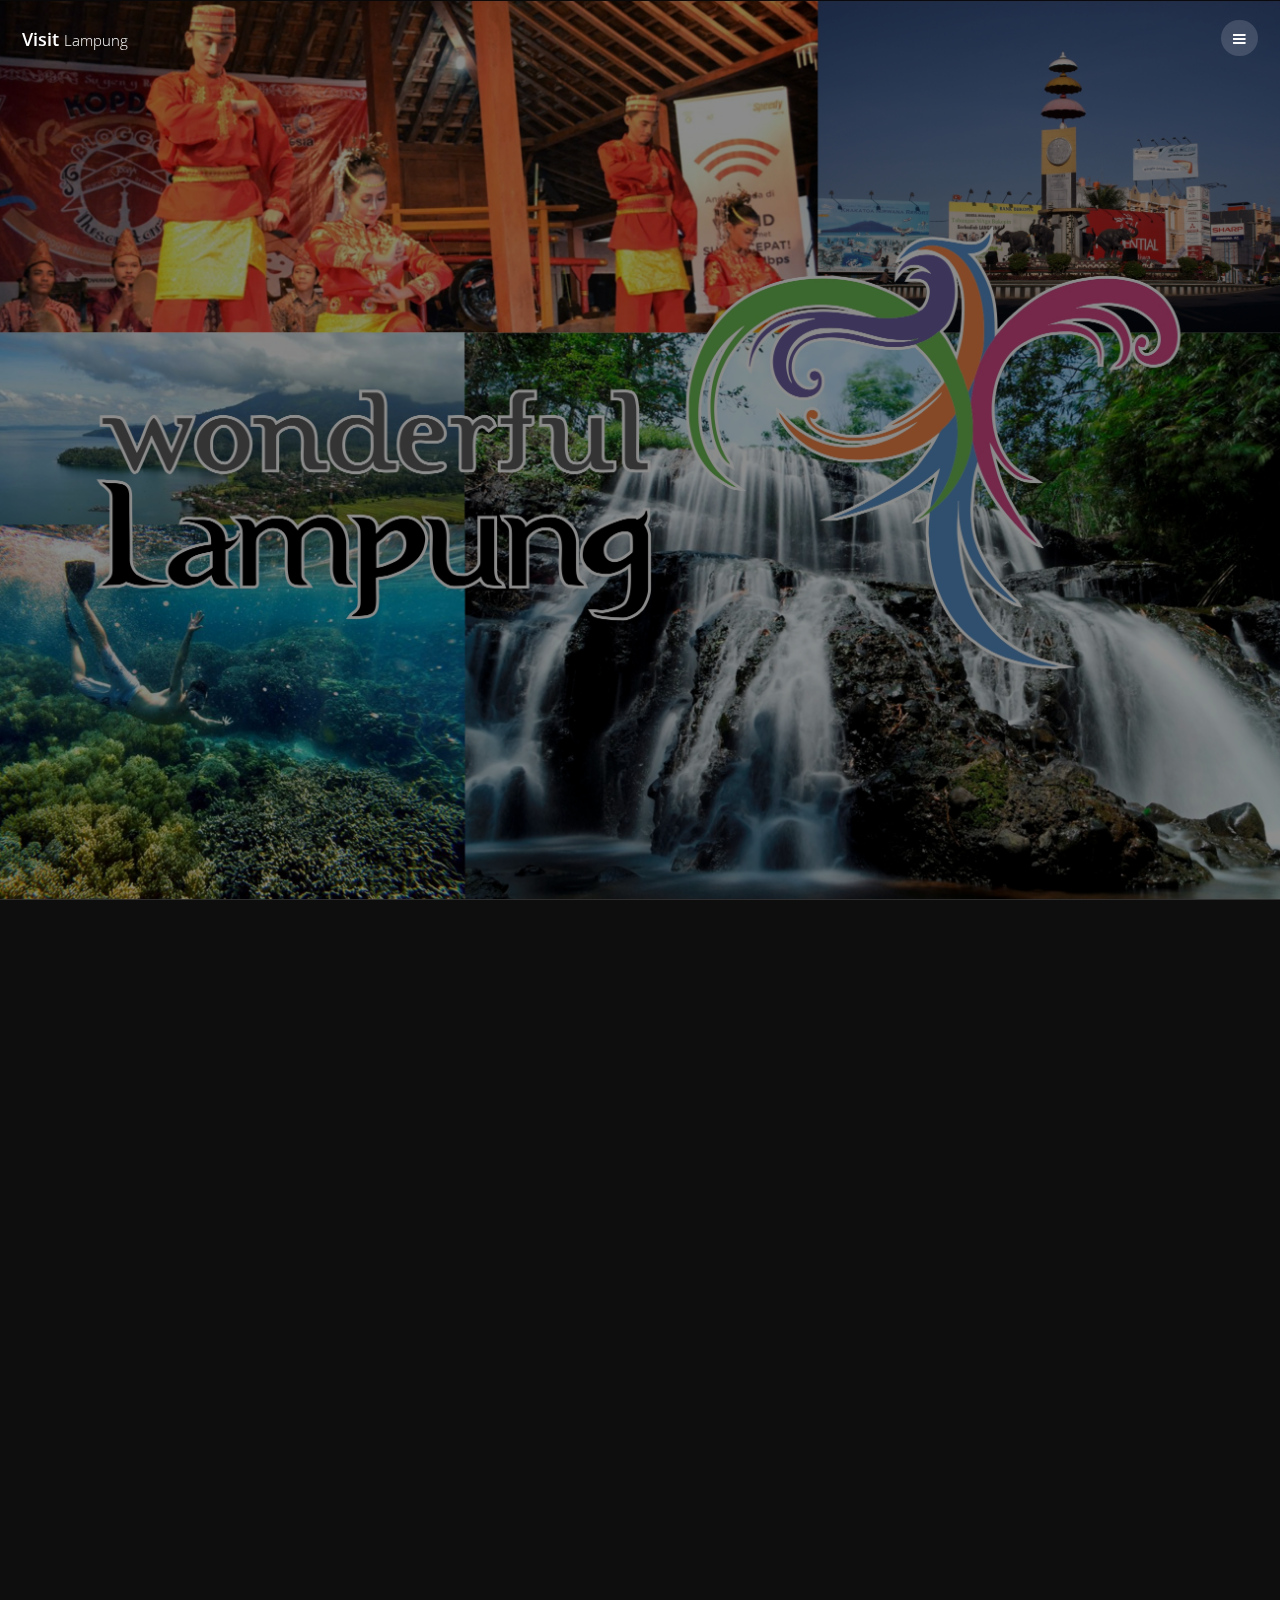
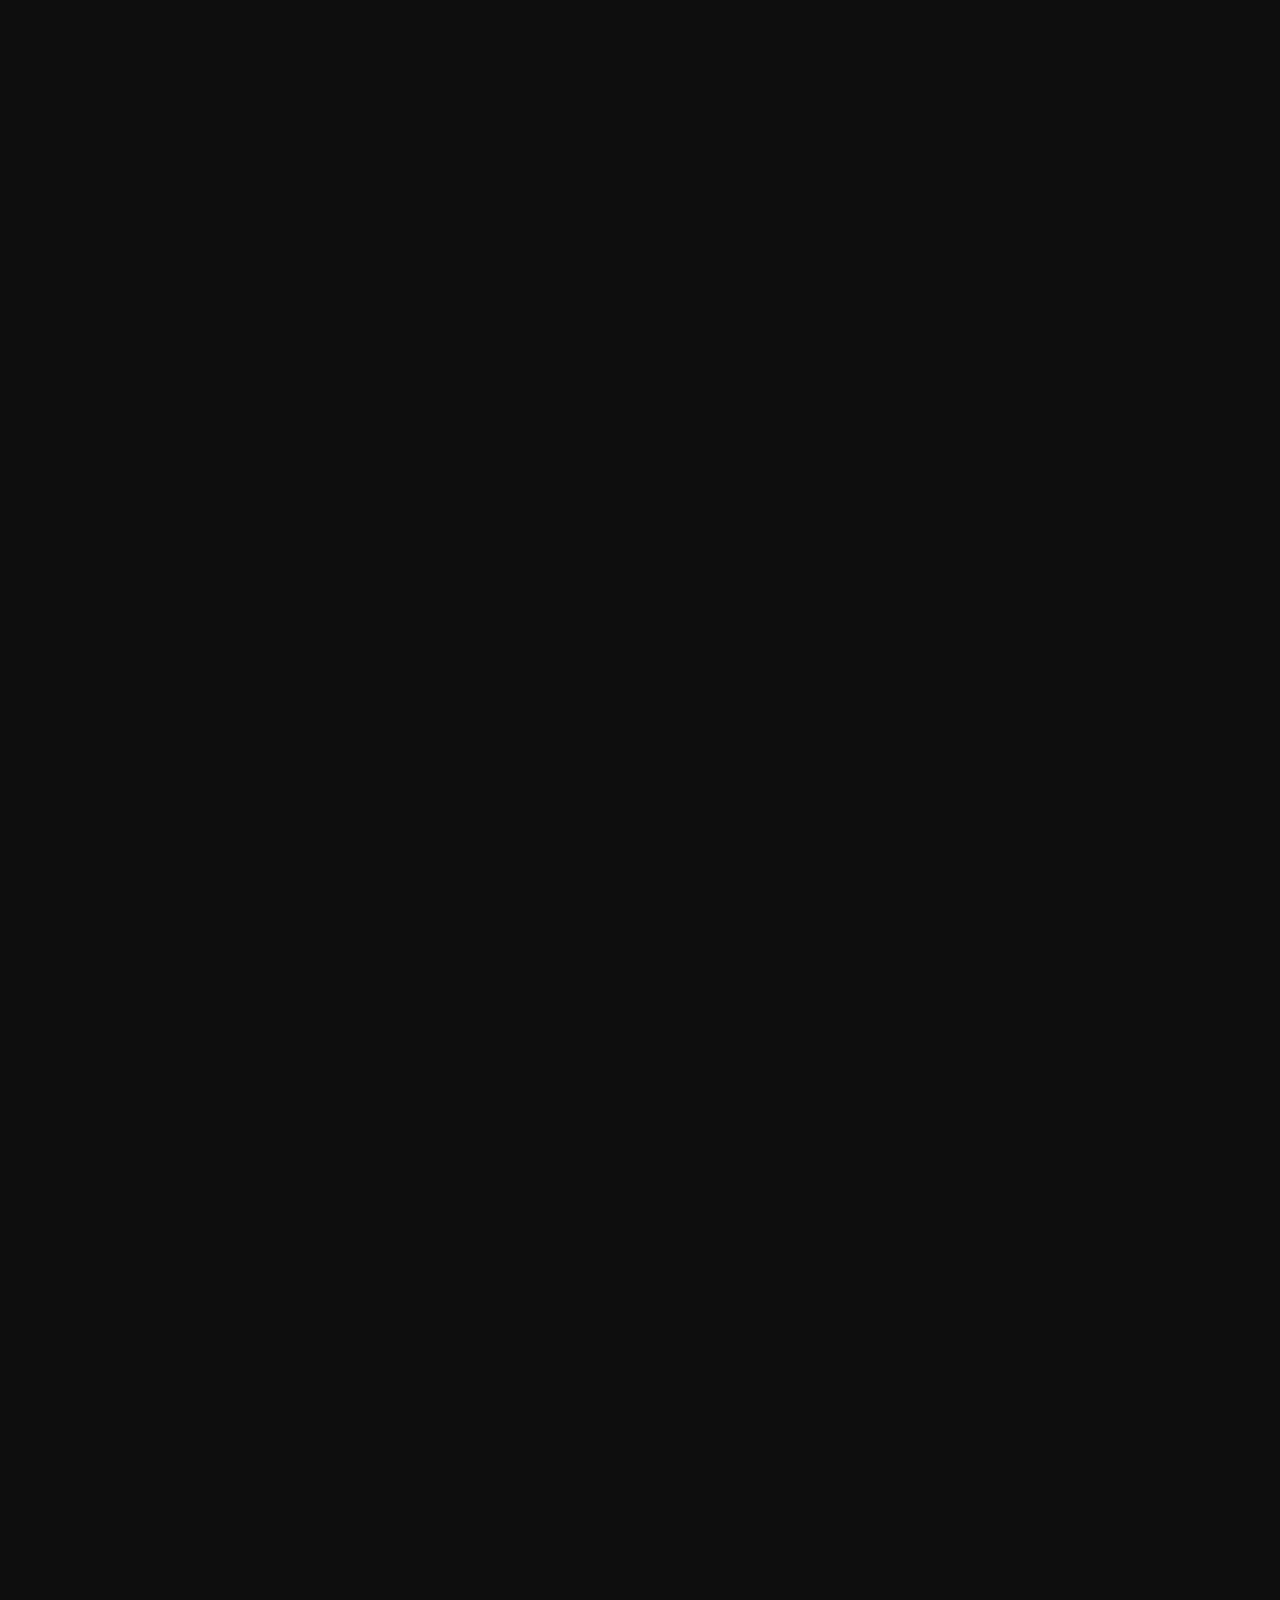
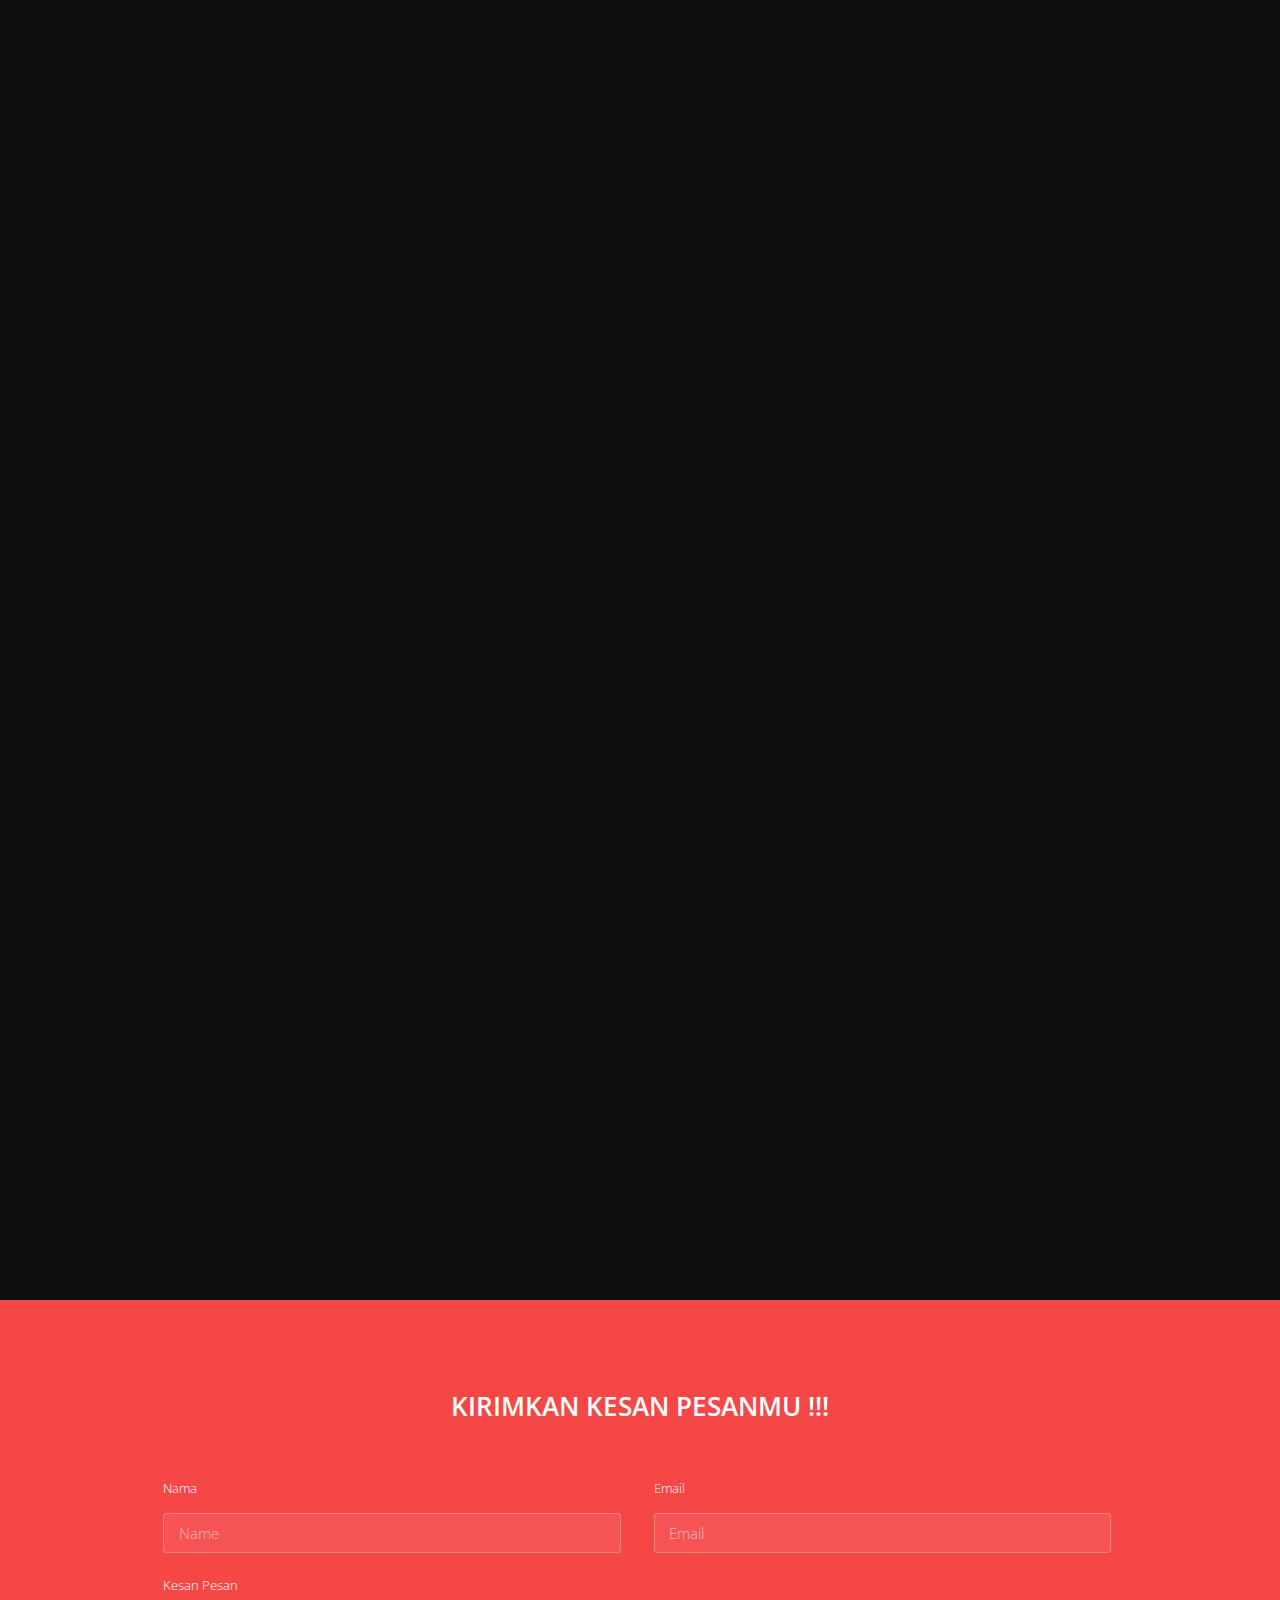
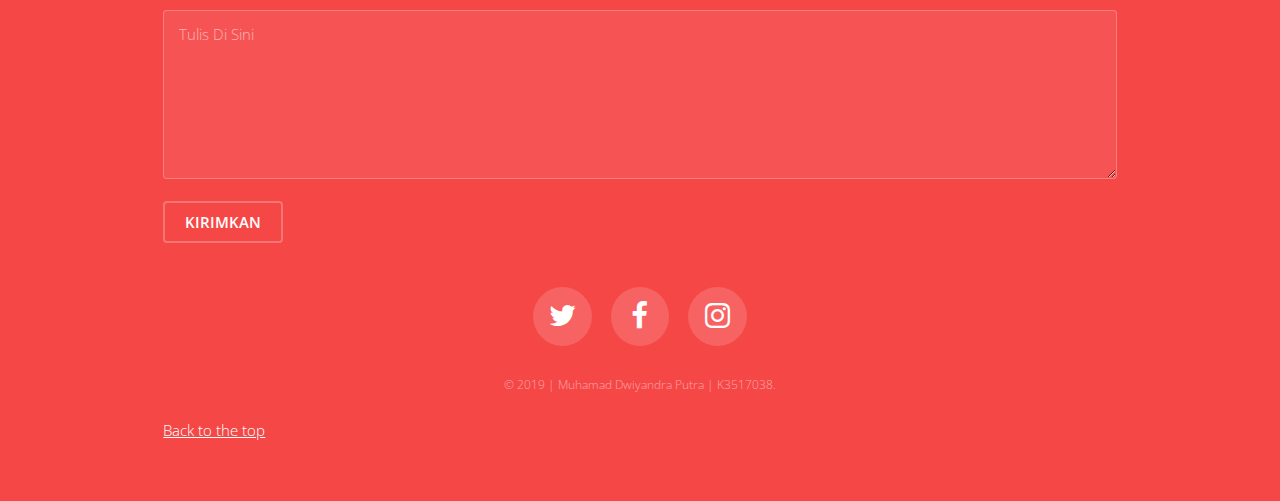
==== index.html @ af393dad "Add files via upload" ====
<!DOCTYPE HTML>
<html>
	<head>
		<title>Lampung Wawai</title>
		<meta charset="utf-8" />
		<meta name="viewport" content="width=device-width, initial-scale=1" />
		<link rel="stylesheet" href="assets/css/main.css" />
	</head>
	<body>

		<!-- Header -->
			<header id="header">
				<div class="logo"><a href="index.html">Visit <span>Lampung</span></a></div>
				<a href="#menu"><span>Menu</span></a>
			</header>

		<!-- Nav -->
			<nav id="menu">
				<ul class="links">
					<li><a href="index.html">Visit Lampung</a></li>
					<li><a href="ttglpg.html">Tentang Lampung</a></li>
					<li><a href="alam.html">Keindahan Alam</a>
					<ul class="submenu">
					<li><a href="alam1.html">Lautan</a></li>
					<li><a href="alam2.html">Pegunungan</a></li>
					<li><a href="alam3.html">Taman Nasional Way Kambas</a></li>
					</ul>
					</li>
					<li><a href="generic.html">Kebudayaan</a>
					<ul class="submenu">
					<li><a href="bud1.html">Tari Daerah</a></li>
					<li><a href="bud2.html">Lagu Daerah</a></li>
					</ul>
					</li>
					<li><a href="kul.html">Kuliner Khas</a></li>
				</ul>
			</nav>
			
			<!-- Content -->

			<section id="banner" class="bg-img" data-bg="awal.jpg">
				<div class="inner">
					<header>
						<h1></h1>
					</header>
				</div>
				<a href="#one" class="more">Learn More</a>
			</section>

		
			<section id="one" class="wrapper post bg-img" data-bg="map.jpg">
				<div class="inner">
					<article class="box">
						<header>
							<h2>Tentang Bumi yang Makmur</h2>
						</header>
						<div class="content">
							<p>Indonesia adalah negara yang terletak di Asia bagian tenggara. Negara ini memiliki 
							banyak pulau yang lima pulau terbesarnya adalah Borneo (Kalimantan), Papua, Sumatera, 
							Sulawesi, dan Jawa. Di ujung selatan pulau Sumatera, terdapat negeri yang kayaraya akan hasil alam 
							dan budayanya. Negeri tersebut bernama LAMPUNG.</p>
						</div>
						<footer>
							<a href="ttglpg.html" class="button alt">Selengkapnya</a>
						</footer>
					</article>
				</div>
				<a href="#two" class="more">Learn More</a>
			</section>
			<section id="two" class="wrapper post bg-img" data-bg="alam.jpg">
				<div class="inner">
					<article class="box">
						<header>
							<h2>Keindahan Alam yang Mempesona</h2>
						</header>
						<div class="content">
							<p>Keindahan alam Lampung tidak bisa terbantahkan. Kondisi Geografis Lampung yang
							terdiri dari dataran rendah hingga dataran tinggi, serta dikelilingi oleh Samudera Hindia
							membuat Provinsi Lampung menjadi surga di ujung pulau Sumatera. Mulai dari pantai yang indah, 
							hingga gunung yang tidak kalah indahnya, membuat Lampung tidak cukup jika hanya dikunjungi sehari.</p>
						</div>
						<footer>
							<a href="alam.html" class="button alt">Selengkapnya</a>
						</footer>
					</article>
				</div>
				<a href="#three" class="more">Learn More</a>
			</section>


			<section id="three" class="wrapper post bg-img" data-bg="budaya.jpg">
				<div class="inner">
					<article class="box">
						<header>
							<h2>Warisan Budaya yang Mengagumkan</h2>
						</header>
						<div class="content">
							<p>Provisi Lampung terdapat suku adat Lampung beserta warisannya. Peninggalan suku adatnya
							sendiri masih terawat dengan baik sampai sekarang dan diturunkan dari generasi ke generasi. 
							Suku Lampung sendiri dapat hidup harmonis dengan suku adat pendatang seperti suku Jawa, Bali, 
							Sumatera Selatan, dan masih banyak lagi</p>
						</div>
						<footer>
							<a href="generic.html" class="button alt">Selengkapnya</a>
						</footer>
					</article>
				</div>
				<a href="#four" class="more">Learn More</a>
			</section>
			
			<section id="four" class="wrapper post bg-img" data-bg="kuliner.jpg">
				<div class="inner">
					<article class="box">
						<header>
							<h2>Lezatnya Kuliner Khas Lampung</h2>
						</header>
						<div class="content">
							<p>Kuliner khas Lampung tidak kalah lezatnya dengan kuliner nasional lainnya. 
							Hasil alam yang kaya akan rempah-rempah terutama lada dan kopi, serta kemahiran 
							tangan yang mengolah membuat lidah tak mau berhenti jika sudah mencicipinya.</p>
						</div>
						<footer>
							<a href="generic.html" class="button alt">Selengkapnya</a>
						</footer>
					</article>
				</div>
				<a href="#footer" class="more">Learn More</a>
			</section>

			

		<!-- Footer -->
			<footer id="footer">
				<div class="inner">

					<h2>Kirimkan Kesan Pesanmu !!!</h2>

					<form action="#" method="post">

						<div class="field half first">
							<label for="name">Nama</label>
							<input name="name" id="name" type="text" placeholder="Name">
						</div>
						<div class="field half">
							<label for="email">Email</label>
							<input name="email" id="email" type="email" placeholder="Email">
						</div>
						<div class="field">
							<label for="message">Kesan Pesan</label>
							<textarea name="message" id="message" rows="6" placeholder="Tulis Di Sini"></textarea>
						</div>
						<ul class="actions">
							<li><input value="Kirimkan" class="button alt" type="submit"></li>
						</ul>
					</form>

					<ul class="icons">
						<li><a href="www.twitter.com" class="icon round fa-twitter"><span class="label">Twitter</span></a></li>
						<li><a href="www.facebook.com" class="icon round fa-facebook"><span class="label">Facebook</span></a></li>
						<li><a href="https://www.instagram.com/dwiyandram/" class="icon round fa-instagram"><span class="label">Instagram</span></a></li>
					</ul>

					<div class="copyright">
						&copy; 2019 | Muhamad Dwiyandra Putra | K3517038.
					</div>
					<a href="#one" class="more">Back to the top</a>

				</div>
			</footer>

		<!-- Scripts -->
			<script src="assets/js/jquery.min.js"></script>
			<script src="assets/js/jquery.scrolly.min.js"></script>
			<script src="assets/js/jquery.scrollex.min.js"></script>
			<script src="assets/js/skel.min.js"></script>
			<script src="assets/js/util.js"></script>
			<script src="assets/js/main.js"></script>

	</body>
</html>
---- assets/css/main.css ----
@charset "UTF-8";
@import url(font-awesome.min.css);
@import url("https://fonts.googleapis.com/css?family=Lobster|Open+Sans:300,400,600,700,800");

/*
	Road Trip by TEMPLATED
	templated.co @templatedco
	Released for free under the Creative Commons Attribution 3.0 license (templated.co/license)
*/

/* Reset */

	html, body, div, span, applet, object, iframe, h1, h2, h3, h4, h5, h6, p, blockquote, pre, a, abbr, acronym, address, big, cite, code, del, dfn, em, img, ins, kbd, q, s, samp, small, strike, strong, sub, sup, tt, var, b, u, i, center, dl, dt, dd, ol, ul, li, fieldset, form, label, legend, table, caption, tbody, tfoot, thead, tr, th, td, article, aside, canvas, details, embed, figure, figcaption, footer, header, hgroup, menu, nav, output, ruby, section, summary, time, mark, audio, video {
		margin: 0;
		padding: 0;
		border: 0;
		font-size: 100%;
		font: inherit;
		vertical-align: baseline;
	}
	
	nav ul li{
	
		padding:5px 10px 5px 10px;
		margin:0px;
		}
		
	nav ul li .submenu{
		display:none;
		}
		
	nav ul li:hover .submenu{
		border: 0;
		border-top: solid 1px rgba(255, 255, 255, 0.25);
		color: inherit;
		display: block;
		line-height: 3.5em;
		text-decoration: none;
		}
	nav ul li:hover .submenu li{
		display:block;
		border:none;
		}
		
	nav ul li a{
		color:#FFFFFF;
		text-decoration:none;
		}

	article, aside, details, figcaption, figure, footer, header, hgroup, menu, nav, section {
		display: block;
	}

	body {
		line-height: 1;
	}

	ol, ul {
		list-style: none;
	}

	blockquote, q {
		quotes: none;
	}

	blockquote:before, blockquote:after, q:before, q:after {
		content: '';
		content: none;
	}

	table {
		border-collapse: collapse;
		border-spacing: 0;
	}

	body {
		-webkit-text-size-adjust: none;
	}

/* Box Model */

	*, *:before, *:after {
		-moz-box-sizing: border-box;
		-webkit-box-sizing: border-box;
		box-sizing: border-box;
	}

/* Containers */

	.container {
		margin-left: auto;
		margin-right: auto;
	}

	.container.\31 25\25 {
		width: 100%;
		max-width: 100em;
		min-width: 80em;
	}

	.container.\37 5\25 {
		width: 60em;
	}

	.container.\35 0\25 {
		width: 40em;
	}

	.container.\32 5\25 {
		width: 20em;
	}

	.container {
		width: 80em;
	}

	@media screen and (max-width: 1680px) {

		.container.\31 25\25 {
			width: 100%;
			max-width: 100em;
			min-width: 80em;
		}

		.container.\37 5\25 {
			width: 60em;
		}

		.container.\35 0\25 {
			width: 40em;
		}

		.container.\32 5\25 {
			width: 20em;
		}

		.container {
			width: 80em;
		}

	}

	@media screen and (max-width: 1280px) {

		.container.\31 25\25 {
			width: 100%;
			max-width: 81.25em;
			min-width: 65em;
		}

		.container.\37 5\25 {
			width: 48.75em;
		}

		.container.\35 0\25 {
			width: 32.5em;
		}

		.container.\32 5\25 {
			width: 16.25em;
		}

		.container {
			width: 65em;
		}

	}

	@media screen and (max-width: 980px) {

		.container.\31 25\25 {
			width: 100%;
			max-width: 112.5%;
			min-width: 90%;
		}

		.container.\37 5\25 {
			width: 67.5%;
		}

		.container.\35 0\25 {
			width: 45%;
		}

		.container.\32 5\25 {
			width: 22.5%;
		}

		.container {
			width: 90%;
		}

	}

	@media screen and (max-width: 736px) {

		.container.\31 25\25 {
			width: 100%;
			max-width: 112.5%;
			min-width: 90%;
		}

		.container.\37 5\25 {
			width: 67.5%;
		}

		.container.\35 0\25 {
			width: 45%;
		}

		.container.\32 5\25 {
			width: 22.5%;
		}

		.container {
			width: 90% !important;
		}

	}

	@media screen and (max-width: 480px) {

		.container.\31 25\25 {
			width: 100%;
			max-width: 112.5%;
			min-width: 90%;
		}

		.container.\37 5\25 {
			width: 67.5%;
		}

		.container.\35 0\25 {
			width: 45%;
		}

		.container.\32 5\25 {
			width: 22.5%;
		}

		.container {
			width: 90% !important;
		}

	}

/* Grid */

	.row {
		border-bottom: solid 1px transparent;
		-moz-box-sizing: border-box;
		-webkit-box-sizing: border-box;
		box-sizing: border-box;
	}

	.row > * {
		float: left;
		-moz-box-sizing: border-box;
		-webkit-box-sizing: border-box;
		box-sizing: border-box;
	}

	.row:after, .row:before {
		content: '';
		display: block;
		clear: both;
		height: 0;
	}

	.row.uniform > * > :first-child {
		margin-top: 0;
	}

	.row.uniform > * > :last-child {
		margin-bottom: 0;
	}

	.row.\30 \25 > * {
		padding: 0 0 0 0em;
	}

	.row.\30 \25 {
		margin: 0 0 -1px 0em;
	}

	.row.uniform.\30 \25 > * {
		padding: 0em 0 0 0em;
	}

	.row.uniform.\30 \25 {
		margin: 0em 0 -1px 0em;
	}

	.row > * {
		padding: 0 0 0 2em;
	}

	.row {
		margin: 0 0 -1px -2em;
	}

	.row.uniform > * {
		padding: 2em 0 0 2em;
	}

	.row.uniform {
		margin: -2em 0 -1px -2em;
	}

	.row.\32 00\25 > * {
		padding: 0 0 0 4em;
	}

	.row.\32 00\25 {
		margin: 0 0 -1px -4em;
	}

	.row.uniform.\32 00\25 > * {
		padding: 4em 0 0 4em;
	}

	.row.uniform.\32 00\25 {
		margin: -4em 0 -1px -4em;
	}

	.row.\31 50\25 > * {
		padding: 0 0 0 3em;
	}

	.row.\31 50\25 {
		margin: 0 0 -1px -3em;
	}

	.row.uniform.\31 50\25 > * {
		padding: 3em 0 0 3em;
	}

	.row.uniform.\31 50\25 {
		margin: -3em 0 -1px -3em;
	}

	.row.\35 0\25 > * {
		padding: 0 0 0 1em;
	}

	.row.\35 0\25 {
		margin: 0 0 -1px -1em;
	}

	.row.uniform.\35 0\25 > * {
		padding: 1em 0 0 1em;
	}

	.row.uniform.\35 0\25 {
		margin: -1em 0 -1px -1em;
	}

	.row.\32 5\25 > * {
		padding: 0 0 0 0.5em;
	}

	.row.\32 5\25 {
		margin: 0 0 -1px -0.5em;
	}

	.row.uniform.\32 5\25 > * {
		padding: 0.5em 0 0 0.5em;
	}

	.row.uniform.\32 5\25 {
		margin: -0.5em 0 -1px -0.5em;
	}

	.\31 2u, .\31 2u\24 {
		width: 100%;
		clear: none;
		margin-left: 0;
	}

	.\31 1u, .\31 1u\24 {
		width: 91.6666666667%;
		clear: none;
		margin-left: 0;
	}

	.\31 0u, .\31 0u\24 {
		width: 83.3333333333%;
		clear: none;
		margin-left: 0;
	}

	.\39 u, .\39 u\24 {
		width: 75%;
		clear: none;
		margin-left: 0;
	}

	.\38 u, .\38 u\24 {
		width: 66.6666666667%;
		clear: none;
		margin-left: 0;
	}

	.\37 u, .\37 u\24 {
		width: 58.3333333333%;
		clear: none;
		margin-left: 0;
	}

	.\36 u, .\36 u\24 {
		width: 50%;
		clear: none;
		margin-left: 0;
	}

	.\35 u, .\35 u\24 {
		width: 41.6666666667%;
		clear: none;
		margin-left: 0;
	}

	.\34 u, .\34 u\24 {
		width: 33.3333333333%;
		clear: none;
		margin-left: 0;
	}

	.\33 u, .\33 u\24 {
		width: 25%;
		clear: none;
		margin-left: 0;
	}

	.\32 u, .\32 u\24 {
		width: 16.6666666667%;
		clear: none;
		margin-left: 0;
	}

	.\31 u, .\31 u\24 {
		width: 8.3333333333%;
		clear: none;
		margin-left: 0;
	}

	.\31 2u\24 + *,
	.\31 1u\24 + *,
	.\31 0u\24 + *,
	.\39 u\24 + *,
	.\38 u\24 + *,
	.\37 u\24 + *,
	.\36 u\24 + *,
	.\35 u\24 + *,
	.\34 u\24 + *,
	.\33 u\24 + *,
	.\32 u\24 + *,
	.\31 u\24 + * {
		clear: left;
	}

	.\-11u {
		margin-left: 91.66667%;
	}

	.\-10u {
		margin-left: 83.33333%;
	}

	.\-9u {
		margin-left: 75%;
	}

	.\-8u {
		margin-left: 66.66667%;
	}

	.\-7u {
		margin-left: 58.33333%;
	}

	.\-6u {
		margin-left: 50%;
	}

	.\-5u {
		margin-left: 41.66667%;
	}

	.\-4u {
		margin-left: 33.33333%;
	}

	.\-3u {
		margin-left: 25%;
	}

	.\-2u {
		margin-left: 16.66667%;
	}

	.\-1u {
		margin-left: 8.33333%;
	}

	@media screen and (max-width: 1680px) {

		.row > * {
			padding: 0 0 0 2em;
		}

		.row {
			margin: 0 0 -1px -2em;
		}

		.row.uniform > * {
			padding: 2em 0 0 2em;
		}

		.row.uniform {
			margin: -2em 0 -1px -2em;
		}

		.row.\32 00\25 > * {
			padding: 0 0 0 4em;
		}

		.row.\32 00\25 {
			margin: 0 0 -1px -4em;
		}

		.row.uniform.\32 00\25 > * {
			padding: 4em 0 0 4em;
		}

		.row.uniform.\32 00\25 {
			margin: -4em 0 -1px -4em;
		}

		.row.\31 50\25 > * {
			padding: 0 0 0 3em;
		}

		.row.\31 50\25 {
			margin: 0 0 -1px -3em;
		}

		.row.uniform.\31 50\25 > * {
			padding: 3em 0 0 3em;
		}

		.row.uniform.\31 50\25 {
			margin: -3em 0 -1px -3em;
		}

		.row.\35 0\25 > * {
			padding: 0 0 0 1em;
		}

		.row.\35 0\25 {
			margin: 0 0 -1px -1em;
		}

		.row.uniform.\35 0\25 > * {
			padding: 1em 0 0 1em;
		}

		.row.uniform.\35 0\25 {
			margin: -1em 0 -1px -1em;
		}

		.row.\32 5\25 > * {
			padding: 0 0 0 0.5em;
		}

		.row.\32 5\25 {
			margin: 0 0 -1px -0.5em;
		}

		.row.uniform.\32 5\25 > * {
			padding: 0.5em 0 0 0.5em;
		}

		.row.uniform.\32 5\25 {
			margin: -0.5em 0 -1px -0.5em;
		}

		.\31 2u\28xlarge\29, .\31 2u\24\28xlarge\29 {
			width: 100%;
			clear: none;
			margin-left: 0;
		}

		.\31 1u\28xlarge\29, .\31 1u\24\28xlarge\29 {
			width: 91.6666666667%;
			clear: none;
			margin-left: 0;
		}

		.\31 0u\28xlarge\29, .\31 0u\24\28xlarge\29 {
			width: 83.3333333333%;
			clear: none;
			margin-left: 0;
		}

		.\39 u\28xlarge\29, .\39 u\24\28xlarge\29 {
			width: 75%;
			clear: none;
			margin-left: 0;
		}

		.\38 u\28xlarge\29, .\38 u\24\28xlarge\29 {
			width: 66.6666666667%;
			clear: none;
			margin-left: 0;
		}

		.\37 u\28xlarge\29, .\37 u\24\28xlarge\29 {
			width: 58.3333333333%;
			clear: none;
			margin-left: 0;
		}

		.\36 u\28xlarge\29, .\36 u\24\28xlarge\29 {
			width: 50%;
			clear: none;
			margin-left: 0;
		}

		.\35 u\28xlarge\29, .\35 u\24\28xlarge\29 {
			width: 41.6666666667%;
			clear: none;
			margin-left: 0;
		}

		.\34 u\28xlarge\29, .\34 u\24\28xlarge\29 {
			width: 33.3333333333%;
			clear: none;
			margin-left: 0;
		}

		.\33 u\28xlarge\29, .\33 u\24\28xlarge\29 {
			width: 25%;
			clear: none;
			margin-left: 0;
		}

		.\32 u\28xlarge\29, .\32 u\24\28xlarge\29 {
			width: 16.6666666667%;
			clear: none;
			margin-left: 0;
		}

		.\31 u\28xlarge\29, .\31 u\24\28xlarge\29 {
			width: 8.3333333333%;
			clear: none;
			margin-left: 0;
		}

		.\31 2u\24\28xlarge\29 + *,
		.\31 1u\24\28xlarge\29 + *,
		.\31 0u\24\28xlarge\29 + *,
		.\39 u\24\28xlarge\29 + *,
		.\38 u\24\28xlarge\29 + *,
		.\37 u\24\28xlarge\29 + *,
		.\36 u\24\28xlarge\29 + *,
		.\35 u\24\28xlarge\29 + *,
		.\34 u\24\28xlarge\29 + *,
		.\33 u\24\28xlarge\29 + *,
		.\32 u\24\28xlarge\29 + *,
		.\31 u\24\28xlarge\29 + * {
			clear: left;
		}

		.\-11u\28xlarge\29 {
			margin-left: 91.66667%;
		}

		.\-10u\28xlarge\29 {
			margin-left: 83.33333%;
		}

		.\-9u\28xlarge\29 {
			margin-left: 75%;
		}

		.\-8u\28xlarge\29 {
			margin-left: 66.66667%;
		}

		.\-7u\28xlarge\29 {
			margin-left: 58.33333%;
		}

		.\-6u\28xlarge\29 {
			margin-left: 50%;
		}

		.\-5u\28xlarge\29 {
			margin-left: 41.66667%;
		}

		.\-4u\28xlarge\29 {
			margin-left: 33.33333%;
		}

		.\-3u\28xlarge\29 {
			margin-left: 25%;
		}

		.\-2u\28xlarge\29 {
			margin-left: 16.66667%;
		}

		.\-1u\28xlarge\29 {
			margin-left: 8.33333%;
		}

	}

	@media screen and (max-width: 1280px) {

		.row > * {
			padding: 0 0 0 1.5em;
		}

		.row {
			margin: 0 0 -1px -1.5em;
		}

		.row.uniform > * {
			padding: 1.5em 0 0 1.5em;
		}

		.row.uniform {
			margin: -1.5em 0 -1px -1.5em;
		}

		.row.\32 00\25 > * {
			padding: 0 0 0 3em;
		}

		.row.\32 00\25 {
			margin: 0 0 -1px -3em;
		}

		.row.uniform.\32 00\25 > * {
			padding: 3em 0 0 3em;
		}

		.row.uniform.\32 00\25 {
			margin: -3em 0 -1px -3em;
		}

		.row.\31 50\25 > * {
			padding: 0 0 0 2.25em;
		}

		.row.\31 50\25 {
			margin: 0 0 -1px -2.25em;
		}

		.row.uniform.\31 50\25 > * {
			padding: 2.25em 0 0 2.25em;
		}

		.row.uniform.\31 50\25 {
			margin: -2.25em 0 -1px -2.25em;
		}

		.row.\35 0\25 > * {
			padding: 0 0 0 0.75em;
		}

		.row.\35 0\25 {
			margin: 0 0 -1px -0.75em;
		}

		.row.uniform.\35 0\25 > * {
			padding: 0.75em 0 0 0.75em;
		}

		.row.uniform.\35 0\25 {
			margin: -0.75em 0 -1px -0.75em;
		}

		.row.\32 5\25 > * {
			padding: 0 0 0 0.375em;
		}

		.row.\32 5\25 {
			margin: 0 0 -1px -0.375em;
		}

		.row.uniform.\32 5\25 > * {
			padding: 0.375em 0 0 0.375em;
		}

		.row.uniform.\32 5\25 {
			margin: -0.375em 0 -1px -0.375em;
		}

		.\31 2u\28large\29, .\31 2u\24\28large\29 {
			width: 100%;
			clear: none;
			margin-left: 0;
		}

		.\31 1u\28large\29, .\31 1u\24\28large\29 {
			width: 91.6666666667%;
			clear: none;
			margin-left: 0;
		}

		.\31 0u\28large\29, .\31 0u\24\28large\29 {
			width: 83.3333333333%;
			clear: none;
			margin-left: 0;
		}

		.\39 u\28large\29, .\39 u\24\28large\29 {
			width: 75%;
			clear: none;
			margin-left: 0;
		}

		.\38 u\28large\29, .\38 u\24\28large\29 {
			width: 66.6666666667%;
			clear: none;
			margin-left: 0;
		}

		.\37 u\28large\29, .\37 u\24\28large\29 {
			width: 58.3333333333%;
			clear: none;
			margin-left: 0;
		}

		.\36 u\28large\29, .\36 u\24\28large\29 {
			width: 50%;
			clear: none;
			margin-left: 0;
		}

		.\35 u\28large\29, .\35 u\24\28large\29 {
			width: 41.6666666667%;
			clear: none;
			margin-left: 0;
		}

		.\34 u\28large\29, .\34 u\24\28large\29 {
			width: 33.3333333333%;
			clear: none;
			margin-left: 0;
		}

		.\33 u\28large\29, .\33 u\24\28large\29 {
			width: 25%;
			clear: none;
			margin-left: 0;
		}

		.\32 u\28large\29, .\32 u\24\28large\29 {
			width: 16.6666666667%;
			clear: none;
			margin-left: 0;
		}

		.\31 u\28large\29, .\31 u\24\28large\29 {
			width: 8.3333333333%;
			clear: none;
			margin-left: 0;
		}

		.\31 2u\24\28large\29 + *,
		.\31 1u\24\28large\29 + *,
		.\31 0u\24\28large\29 + *,
		.\39 u\24\28large\29 + *,
		.\38 u\24\28large\29 + *,
		.\37 u\24\28large\29 + *,
		.\36 u\24\28large\29 + *,
		.\35 u\24\28large\29 + *,
		.\34 u\24\28large\29 + *,
		.\33 u\24\28large\29 + *,
		.\32 u\24\28large\29 + *,
		.\31 u\24\28large\29 + * {
			clear: left;
		}

		.\-11u\28large\29 {
			margin-left: 91.66667%;
		}

		.\-10u\28large\29 {
			margin-left: 83.33333%;
		}

		.\-9u\28large\29 {
			margin-left: 75%;
		}

		.\-8u\28large\29 {
			margin-left: 66.66667%;
		}

		.\-7u\28large\29 {
			margin-left: 58.33333%;
		}

		.\-6u\28large\29 {
			margin-left: 50%;
		}

		.\-5u\28large\29 {
			margin-left: 41.66667%;
		}

		.\-4u\28large\29 {
			margin-left: 33.33333%;
		}

		.\-3u\28large\29 {
			margin-left: 25%;
		}

		.\-2u\28large\29 {
			margin-left: 16.66667%;
		}

		.\-1u\28large\29 {
			margin-left: 8.33333%;
		}

	}

	@media screen and (max-width: 980px) {

		.row > * {
			padding: 0 0 0 1.5em;
		}

		.row {
			margin: 0 0 -1px -1.5em;
		}

		.row.uniform > * {
			padding: 1.5em 0 0 1.5em;
		}

		.row.uniform {
			margin: -1.5em 0 -1px -1.5em;
		}

		.row.\32 00\25 > * {
			padding: 0 0 0 3em;
		}

		.row.\32 00\25 {
			margin: 0 0 -1px -3em;
		}

		.row.uniform.\32 00\25 > * {
			padding: 3em 0 0 3em;
		}

		.row.uniform.\32 00\25 {
			margin: -3em 0 -1px -3em;
		}

		.row.\31 50\25 > * {
			padding: 0 0 0 2.25em;
		}

		.row.\31 50\25 {
			margin: 0 0 -1px -2.25em;
		}

		.row.uniform.\31 50\25 > * {
			padding: 2.25em 0 0 2.25em;
		}

		.row.uniform.\31 50\25 {
			margin: -2.25em 0 -1px -2.25em;
		}

		.row.\35 0\25 > * {
			padding: 0 0 0 0.75em;
		}

		.row.\35 0\25 {
			margin: 0 0 -1px -0.75em;
		}

		.row.uniform.\35 0\25 > * {
			padding: 0.75em 0 0 0.75em;
		}

		.row.uniform.\35 0\25 {
			margin: -0.75em 0 -1px -0.75em;
		}

		.row.\32 5\25 > * {
			padding: 0 0 0 0.375em;
		}

		.row.\32 5\25 {
			margin: 0 0 -1px -0.375em;
		}

		.row.uniform.\32 5\25 > * {
			padding: 0.375em 0 0 0.375em;
		}

		.row.uniform.\32 5\25 {
			margin: -0.375em 0 -1px -0.375em;
		}

		.\31 2u\28medium\29, .\31 2u\24\28medium\29 {
			width: 100%;
			clear: none;
			margin-left: 0;
		}

		.\31 1u\28medium\29, .\31 1u\24\28medium\29 {
			width: 91.6666666667%;
			clear: none;
			margin-left: 0;
		}

		.\31 0u\28medium\29, .\31 0u\24\28medium\29 {
			width: 83.3333333333%;
			clear: none;
			margin-left: 0;
		}

		.\39 u\28medium\29, .\39 u\24\28medium\29 {
			width: 75%;
			clear: none;
			margin-left: 0;
		}

		.\38 u\28medium\29, .\38 u\24\28medium\29 {
			width: 66.6666666667%;
			clear: none;
			margin-left: 0;
		}

		.\37 u\28medium\29, .\37 u\24\28medium\29 {
			width: 58.3333333333%;
			clear: none;
			margin-left: 0;
		}

		.\36 u\28medium\29, .\36 u\24\28medium\29 {
			width: 50%;
			clear: none;
			margin-left: 0;
		}

		.\35 u\28medium\29, .\35 u\24\28medium\29 {
			width: 41.6666666667%;
			clear: none;
			margin-left: 0;
		}

		.\34 u\28medium\29, .\34 u\24\28medium\29 {
			width: 33.3333333333%;
			clear: none;
			margin-left: 0;
		}

		.\33 u\28medium\29, .\33 u\24\28medium\29 {
			width: 25%;
			clear: none;
			margin-left: 0;
		}

		.\32 u\28medium\29, .\32 u\24\28medium\29 {
			width: 16.6666666667%;
			clear: none;
			margin-left: 0;
		}

		.\31 u\28medium\29, .\31 u\24\28medium\29 {
			width: 8.3333333333%;
			clear: none;
			margin-left: 0;
		}

		.\31 2u\24\28medium\29 + *,
		.\31 1u\24\28medium\29 + *,
		.\31 0u\24\28medium\29 + *,
		.\39 u\24\28medium\29 + *,
		.\38 u\24\28medium\29 + *,
		.\37 u\24\28medium\29 + *,
		.\36 u\24\28medium\29 + *,
		.\35 u\24\28medium\29 + *,
		.\34 u\24\28medium\29 + *,
		.\33 u\24\28medium\29 + *,
		.\32 u\24\28medium\29 + *,
		.\31 u\24\28medium\29 + * {
			clear: left;
		}

		.\-11u\28medium\29 {
			margin-left: 91.66667%;
		}

		.\-10u\28medium\29 {
			margin-left: 83.33333%;
		}

		.\-9u\28medium\29 {
			margin-left: 75%;
		}

		.\-8u\28medium\29 {
			margin-left: 66.66667%;
		}

		.\-7u\28medium\29 {
			margin-left: 58.33333%;
		}

		.\-6u\28medium\29 {
			margin-left: 50%;
		}

		.\-5u\28medium\29 {
			margin-left: 41.66667%;
		}

		.\-4u\28medium\29 {
			margin-left: 33.33333%;
		}

		.\-3u\28medium\29 {
			margin-left: 25%;
		}

		.\-2u\28medium\29 {
			margin-left: 16.66667%;
		}

		.\-1u\28medium\29 {
			margin-left: 8.33333%;
		}

	}

	@media screen and (max-width: 736px) {

		.row > * {
			padding: 0 0 0 1.25em;
		}

		.row {
			margin: 0 0 -1px -1.25em;
		}

		.row.uniform > * {
			padding: 1.25em 0 0 1.25em;
		}

		.row.uniform {
			margin: -1.25em 0 -1px -1.25em;
		}

		.row.\32 00\25 > * {
			padding: 0 0 0 2.5em;
		}

		.row.\32 00\25 {
			margin: 0 0 -1px -2.5em;
		}

		.row.uniform.\32 00\25 > * {
			padding: 2.5em 0 0 2.5em;
		}

		.row.uniform.\32 00\25 {
			margin: -2.5em 0 -1px -2.5em;
		}

		.row.\31 50\25 > * {
			padding: 0 0 0 1.875em;
		}

		.row.\31 50\25 {
			margin: 0 0 -1px -1.875em;
		}

		.row.uniform.\31 50\25 > * {
			padding: 1.875em 0 0 1.875em;
		}

		.row.uniform.\31 50\25 {
			margin: -1.875em 0 -1px -1.875em;
		}

		.row.\35 0\25 > * {
			padding: 0 0 0 0.625em;
		}

		.row.\35 0\25 {
			margin: 0 0 -1px -0.625em;
		}

		.row.uniform.\35 0\25 > * {
			padding: 0.625em 0 0 0.625em;
		}

		.row.uniform.\35 0\25 {
			margin: -0.625em 0 -1px -0.625em;
		}

		.row.\32 5\25 > * {
			padding: 0 0 0 0.3125em;
		}

		.row.\32 5\25 {
			margin: 0 0 -1px -0.3125em;
		}

		.row.uniform.\32 5\25 > * {
			padding: 0.3125em 0 0 0.3125em;
		}

		.row.uniform.\32 5\25 {
			margin: -0.3125em 0 -1px -0.3125em;
		}

		.\31 2u\28small\29, .\31 2u\24\28small\29 {
			width: 100%;
			clear: none;
			margin-left: 0;
		}

		.\31 1u\28small\29, .\31 1u\24\28small\29 {
			width: 91.6666666667%;
			clear: none;
			margin-left: 0;
		}

		.\31 0u\28small\29, .\31 0u\24\28small\29 {
			width: 83.3333333333%;
			clear: none;
			margin-left: 0;
		}

		.\39 u\28small\29, .\39 u\24\28small\29 {
			width: 75%;
			clear: none;
			margin-left: 0;
		}

		.\38 u\28small\29, .\38 u\24\28small\29 {
			width: 66.6666666667%;
			clear: none;
			margin-left: 0;
		}

		.\37 u\28small\29, .\37 u\24\28small\29 {
			width: 58.3333333333%;
			clear: none;
			margin-left: 0;
		}

		.\36 u\28small\29, .\36 u\24\28small\29 {
			width: 50%;
			clear: none;
			margin-left: 0;
		}

		.\35 u\28small\29, .\35 u\24\28small\29 {
			width: 41.6666666667%;
			clear: none;
			margin-left: 0;
		}

		.\34 u\28small\29, .\34 u\24\28small\29 {
			width: 33.3333333333%;
			clear: none;
			margin-left: 0;
		}

		.\33 u\28small\29, .\33 u\24\28small\29 {
			width: 25%;
			clear: none;
			margin-left: 0;
		}

		.\32 u\28small\29, .\32 u\24\28small\29 {
			width: 16.6666666667%;
			clear: none;
			margin-left: 0;
		}

		.\31 u\28small\29, .\31 u\24\28small\29 {
			width: 8.3333333333%;
			clear: none;
			margin-left: 0;
		}

		.\31 2u\24\28small\29 + *,
		.\31 1u\24\28small\29 + *,
		.\31 0u\24\28small\29 + *,
		.\39 u\24\28small\29 + *,
		.\38 u\24\28small\29 + *,
		.\37 u\24\28small\29 + *,
		.\36 u\24\28small\29 + *,
		.\35 u\24\28small\29 + *,
		.\34 u\24\28small\29 + *,
		.\33 u\24\28small\29 + *,
		.\32 u\24\28small\29 + *,
		.\31 u\24\28small\29 + * {
			clear: left;
		}

		.\-11u\28small\29 {
			margin-left: 91.66667%;
		}

		.\-10u\28small\29 {
			margin-left: 83.33333%;
		}

		.\-9u\28small\29 {
			margin-left: 75%;
		}

		.\-8u\28small\29 {
			margin-left: 66.66667%;
		}

		.\-7u\28small\29 {
			margin-left: 58.33333%;
		}

		.\-6u\28small\29 {
			margin-left: 50%;
		}

		.\-5u\28small\29 {
			margin-left: 41.66667%;
		}

		.\-4u\28small\29 {
			margin-left: 33.33333%;
		}

		.\-3u\28small\29 {
			margin-left: 25%;
		}

		.\-2u\28small\29 {
			margin-left: 16.66667%;
		}

		.\-1u\28small\29 {
			margin-left: 8.33333%;
		}

	}

	@media screen and (max-width: 480px) {

		.row > * {
			padding: 0 0 0 1.25em;
		}

		.row {
			margin: 0 0 -1px -1.25em;
		}

		.row.uniform > * {
			padding: 1.25em 0 0 1.25em;
		}

		.row.uniform {
			margin: -1.25em 0 -1px -1.25em;
		}

		.row.\32 00\25 > * {
			padding: 0 0 0 2.5em;
		}

		.row.\32 00\25 {
			margin: 0 0 -1px -2.5em;
		}

		.row.uniform.\32 00\25 > * {
			padding: 2.5em 0 0 2.5em;
		}

		.row.uniform.\32 00\25 {
			margin: -2.5em 0 -1px -2.5em;
		}

		.row.\31 50\25 > * {
			padding: 0 0 0 1.875em;
		}

		.row.\31 50\25 {
			margin: 0 0 -1px -1.875em;
		}

		.row.uniform.\31 50\25 > * {
			padding: 1.875em 0 0 1.875em;
		}

		.row.uniform.\31 50\25 {
			margin: -1.875em 0 -1px -1.875em;
		}

		.row.\35 0\25 > * {
			padding: 0 0 0 0.625em;
		}

		.row.\35 0\25 {
			margin: 0 0 -1px -0.625em;
		}

		.row.uniform.\35 0\25 > * {
			padding: 0.625em 0 0 0.625em;
		}

		.row.uniform.\35 0\25 {
			margin: -0.625em 0 -1px -0.625em;
		}

		.row.\32 5\25 > * {
			padding: 0 0 0 0.3125em;
		}

		.row.\32 5\25 {
			margin: 0 0 -1px -0.3125em;
		}

		.row.uniform.\32 5\25 > * {
			padding: 0.3125em 0 0 0.3125em;
		}

		.row.uniform.\32 5\25 {
			margin: -0.3125em 0 -1px -0.3125em;
		}

		.\31 2u\28xsmall\29, .\31 2u\24\28xsmall\29 {
			width: 100%;
			clear: none;
			margin-left: 0;
		}

		.\31 1u\28xsmall\29, .\31 1u\24\28xsmall\29 {
			width: 91.6666666667%;
			clear: none;
			margin-left: 0;
		}

		.\31 0u\28xsmall\29, .\31 0u\24\28xsmall\29 {
			width: 83.3333333333%;
			clear: none;
			margin-left: 0;
		}

		.\39 u\28xsmall\29, .\39 u\24\28xsmall\29 {
			width: 75%;
			clear: none;
			margin-left: 0;
		}

		.\38 u\28xsmall\29, .\38 u\24\28xsmall\29 {
			width: 66.6666666667%;
			clear: none;
			margin-left: 0;
		}

		.\37 u\28xsmall\29, .\37 u\24\28xsmall\29 {
			width: 58.3333333333%;
			clear: none;
			margin-left: 0;
		}

		.\36 u\28xsmall\29, .\36 u\24\28xsmall\29 {
			width: 50%;
			clear: none;
			margin-left: 0;
		}

		.\35 u\28xsmall\29, .\35 u\24\28xsmall\29 {
			width: 41.6666666667%;
			clear: none;
			margin-left: 0;
		}

		.\34 u\28xsmall\29, .\34 u\24\28xsmall\29 {
			width: 33.3333333333%;
			clear: none;
			margin-left: 0;
		}

		.\33 u\28xsmall\29, .\33 u\24\28xsmall\29 {
			width: 25%;
			clear: none;
			margin-left: 0;
		}

		.\32 u\28xsmall\29, .\32 u\24\28xsmall\29 {
			width: 16.6666666667%;
			clear: none;
			margin-left: 0;
		}

		.\31 u\28xsmall\29, .\31 u\24\28xsmall\29 {
			width: 8.3333333333%;
			clear: none;
			margin-left: 0;
		}

		.\31 2u\24\28xsmall\29 + *,
		.\31 1u\24\28xsmall\29 + *,
		.\31 0u\24\28xsmall\29 + *,
		.\39 u\24\28xsmall\29 + *,
		.\38 u\24\28xsmall\29 + *,
		.\37 u\24\28xsmall\29 + *,
		.\36 u\24\28xsmall\29 + *,
		.\35 u\24\28xsmall\29 + *,
		.\34 u\24\28xsmall\29 + *,
		.\33 u\24\28xsmall\29 + *,
		.\32 u\24\28xsmall\29 + *,
		.\31 u\24\28xsmall\29 + * {
			clear: left;
		}

		.\-11u\28xsmall\29 {
			margin-left: 91.66667%;
		}

		.\-10u\28xsmall\29 {
			margin-left: 83.33333%;
		}

		.\-9u\28xsmall\29 {
			margin-left: 75%;
		}

		.\-8u\28xsmall\29 {
			margin-left: 66.66667%;
		}

		.\-7u\28xsmall\29 {
			margin-left: 58.33333%;
		}

		.\-6u\28xsmall\29 {
			margin-left: 50%;
		}

		.\-5u\28xsmall\29 {
			margin-left: 41.66667%;
		}

		.\-4u\28xsmall\29 {
			margin-left: 33.33333%;
		}

		.\-3u\28xsmall\29 {
			margin-left: 25%;
		}

		.\-2u\28xsmall\29 {
			margin-left: 16.66667%;
		}

		.\-1u\28xsmall\29 {
			margin-left: 8.33333%;
		}

	}

/* Basic */

	@-ms-viewport {
		width: device-width;
	}

	body {
		-ms-overflow-style: scrollbar;
	}

	@media screen and (max-width: 480px) {

		html, body {
			min-width: 320px;
		}

	}

	body {
		background: #1b1b1b;
	}

		body.is-loading *, body.is-loading *:before, body.is-loading *:after {
			-moz-animation: none !important;
			-webkit-animation: none !important;
			-ms-animation: none !important;
			animation: none !important;
			-moz-transition: none !important;
			-webkit-transition: none !important;
			-ms-transition: none !important;
			transition: none !important;
		}

	.inner {
		width: 60em;
	}

	@media screen and (max-width: 1280px) {

		.inner {
			width: 65em;
		}

	}

	@media screen and (max-width: 980px) {

		.inner {
			width: 80%;
		}

	}

	@media screen and (max-width: 736px) {

		.inner {
			width: 90%;
		}

	}

/* Type */

	body {
		background-color: #1b1b1b;
		color: rgba(255, 255, 255, 0.75);
	}

	body, input, select, textarea {
		font-family: "Open Sans", Arial, Helvetica, sans-serif;
		font-size: 13pt;
		font-weight: 300;
		line-height: 1.65;
	}

		@media screen and (max-width: 1680px) {

			body, input, select, textarea {
				font-size: 11pt;
			}

		}

		@media screen and (max-width: 1280px) {

			body, input, select, textarea {
				font-size: 11pt;
			}

		}

		@media screen and (max-width: 980px) {

			body, input, select, textarea {
				font-size: 12pt;
			}

		}

		@media screen and (max-width: 736px) {

			body, input, select, textarea {
				font-size: 12pt;
			}

		}

		@media screen and (max-width: 480px) {

			body, input, select, textarea {
				font-size: 12pt;
			}

		}

	a {
		text-decoration: underline;
	}

		a:hover {
			text-decoration: none;
		}

	strong, b {
		font-weight: 600;
	}

	em, i {
		font-style: italic;
	}

	p {
		margin: 0 0 2em 0;
	}

	h1, h2, h3, h4, h5, h6 {
		font-weight: 600;
		line-height: 1.5;
		margin: 0 0 1em 0;
		text-transform: uppercase;
	}

		h1 a, h2 a, h3 a, h4 a, h5 a, h6 a {
			color: inherit;
			text-decoration: none;
		}

	h2 {
		font-size: 1.75em;
	}

	h3 {
		font-size: 1.35em;
	}

	h4 {
		font-size: 1.1em;
	}

	h5 {
		font-size: 0.9em;
	}

	h6 {
		font-size: 0.7em;
	}

	sub {
		font-size: 0.8em;
		position: relative;
		top: 0.5em;
	}

	sup {
		font-size: 0.8em;
		position: relative;
		top: -0.5em;
	}

	blockquote {
		border-left: solid 4px;
		font-style: italic;
		margin: 0 0 2em 0;
		padding: 0.5em 0 0.5em 2em;
	}

	code {
		border-radius: 4px;
		border: solid 1px;
		font-family: "Courier New", monospace;
		font-size: 0.9em;
		margin: 0 0.25em;
		padding: 0.25em 0.65em;
	}

	pre {
		-webkit-overflow-scrolling: touch;
		font-family: "Courier New", monospace;
		font-size: 0.9em;
		margin: 0 0 2em 0;
	}

		pre code {
			display: block;
			line-height: 1.75;
			padding: 1em 1.5em;
			overflow-x: auto;
		}

	hr {
		border: 0;
		border-bottom: solid 1px;
		margin: 2em 0;
	}

		hr.major {
			margin: 3em 0;
		}

	.align-left {
		text-align: left;
	}

	.align-center {
		text-align: center;
	}

	.align-right {
		text-align: right;
	}

	input, select, textarea {
		color: #fff;
	}

	a {
		color: #F64747;
	}

	strong, b {
		color: #fff;
	}

	h1, h2, h3, h4, h5, h6 {
		color: #fff;
	}

	blockquote {
		border-left-color: rgba(144, 144, 144, 0.25);
	}

	code {
		background: rgba(144, 144, 144, 0.075);
		border-color: rgba(144, 144, 144, 0.25);
	}

	hr {
		border-bottom-color: rgba(144, 144, 144, 0.25);
	}

/* Box */

	.box {
		background: rgba(0, 0, 0, 0.5);
		border-radius: 4px;
		margin-bottom: 2em;
		overflow: hidden;
		padding: 4em;
	}

		.box > :last-child,
		.box > :last-child > :last-child,
		.box > :last-child > :last-child > :last-child {
			margin-bottom: 0;
		}

		.box header h2 {
			margin: 0 0 .5em 0;
			color: #FFF;
		}

		.box header p {
			color: rgba(255, 255, 255, 0.5);
		}

		.box.alt {
			border: 0;
			border-radius: 0;
			padding: 0;
		}

		@media screen and (max-width: 980px) {

			.box {
				padding: 3em;
			}

		}

		@media screen and (max-width: 736px) {

			.box {
				padding: 2em;
			}

		}

		@media screen and (max-width: 480px) {

			.box {
				padding: 1em;
			}

		}

/* Button */

	input[type="submit"],
	input[type="reset"],
	input[type="button"],
	button,
	.button {
		-moz-appearance: none;
		-webkit-appearance: none;
		-ms-appearance: none;
		appearance: none;
		-moz-transition: background-color 0.2s ease-in-out, color 0.2s ease-in-out;
		-webkit-transition: background-color 0.2s ease-in-out, color 0.2s ease-in-out;
		-ms-transition: background-color 0.2s ease-in-out, color 0.2s ease-in-out;
		transition: background-color 0.2s ease-in-out, color 0.2s ease-in-out;
		border-radius: 4px;
		border: 0;
		cursor: pointer;
		display: inline-block;
		font-weight: 600;
		height: 2.85em;
		line-height: 2.95em;
		padding: 0 1.5em;
		text-align: center;
		text-decoration: none;
		white-space: nowrap;
		text-transform: uppercase;
	}

		input[type="submit"].icon,
		input[type="reset"].icon,
		input[type="button"].icon,
		button.icon,
		.button.icon {
			padding-left: 1.35em;
		}

			input[type="submit"].icon:before,
			input[type="reset"].icon:before,
			input[type="button"].icon:before,
			button.icon:before,
			.button.icon:before {
				margin-right: 0.5em;
			}

		input[type="submit"].fit,
		input[type="reset"].fit,
		input[type="button"].fit,
		button.fit,
		.button.fit {
			display: block;
			margin: 0 0 1em 0;
			width: 100%;
		}

		input[type="submit"].small,
		input[type="reset"].small,
		input[type="button"].small,
		button.small,
		.button.small {
			font-size: 0.8em;
		}

		input[type="submit"].big,
		input[type="reset"].big,
		input[type="button"].big,
		button.big,
		.button.big {
			font-size: 1.35em;
		}

		input[type="submit"].disabled, input[type="submit"]:disabled,
		input[type="reset"].disabled,
		input[type="reset"]:disabled,
		input[type="button"].disabled,
		input[type="button"]:disabled,
		button.disabled,
		button:disabled,
		.button.disabled,
		.button:disabled {
			-moz-pointer-events: none;
			-webkit-pointer-events: none;
			-ms-pointer-events: none;
			pointer-events: none;
			opacity: 0.25;
		}

		@media screen and (max-width: 480px) {

			input[type="submit"],
			input[type="reset"],
			input[type="button"],
			button,
			.button {
				padding: 0;
			}

		}

	input[type="submit"],
	input[type="reset"],
	input[type="button"],
	button,
	.button {
		background-color: #5a5a5a;
		color: #ffffff !important;
	}

		input[type="submit"]:hover,
		input[type="reset"]:hover,
		input[type="button"]:hover,
		button:hover,
		.button:hover {
			background-color: #676767;
		}

		input[type="submit"]:active,
		input[type="reset"]:active,
		input[type="button"]:active,
		button:active,
		.button:active {
			background-color: #4d4d4d;
		}

		input[type="submit"].alt,
		input[type="reset"].alt,
		input[type="button"].alt,
		button.alt,
		.button.alt {
			background-color: transparent;
			box-shadow: inset 0 0 0 2px rgba(144, 144, 144, 0.25);
			color: #fff !important;
		}

			input[type="submit"].alt:hover,
			input[type="reset"].alt:hover,
			input[type="button"].alt:hover,
			button.alt:hover,
			.button.alt:hover {
				background-color: rgba(144, 144, 144, 0.075);
			}

			input[type="submit"].alt:active,
			input[type="reset"].alt:active,
			input[type="button"].alt:active,
			button.alt:active,
			.button.alt:active {
				background-color: rgba(144, 144, 144, 0.2);
			}

			input[type="submit"].alt.icon:before,
			input[type="reset"].alt.icon:before,
			input[type="button"].alt.icon:before,
			button.alt.icon:before,
			.button.alt.icon:before {
				color: rgba(255, 255, 255, 0.5);
			}

		input[type="submit"].special,
		input[type="reset"].special,
		input[type="button"].special,
		button.special,
		.button.special {
			background-color: #F64747;
			color: #ffffff !important;
		}

			input[type="submit"].special:hover,
			input[type="reset"].special:hover,
			input[type="button"].special:hover,
			button.special:hover,
			.button.special:hover {
				background-color: #f75f5f;
			}

			input[type="submit"].special:active,
			input[type="reset"].special:active,
			input[type="button"].special:active,
			button.special:active,
			.button.special:active {
				background-color: #f52f2f;
			}

/* Flex */

	.flex {
		display: -ms-flexbox;
		-ms-flex-pack: justify;
		display: -moz-flex;
		display: -webkit-flex;
		display: -ms-flex;
		display: flex;
		-moz-flex-wrap: wrap;
		-webkit-flex-wrap: wrap;
		-ms-flex-wrap: wrap;
		flex-wrap: wrap;
		-moz-justify-content: space-between;
		-webkit-justify-content: space-between;
		-ms-justify-content: space-between;
		justify-content: space-between;
	}

		.flex.flex-2, .flex.flex-3 {
			-moz-align-items: stretch;
			-webkit-align-items: stretch;
			-ms-align-items: stretch;
			align-items: stretch;
		}

			.flex.flex-2.center, .flex.flex-3.center {
				-moz-align-items: center;
				-webkit-align-items: center;
				-ms-align-items: center;
				align-items: center;
			}

		.flex.flex-2 .col {
			width: 48%;
		}

			.flex.flex-2 .col.col1 {
				width: 30%;
			}

			.flex.flex-2 .col.col2 {
				width: 66%;
			}

			@media screen and (max-width: 736px) {

				.flex.flex-2 .col.col1, .flex.flex-2 .col.col2 {
					width: 100%;
					margin-bottom: 2em;
				}

					.flex.flex-2 .col.col1 .image, .flex.flex-2 .col.col2 .image {
						max-width: 60%;
						margin: 0 auto 2em auto;
					}

			}

		.flex.flex-3 .col {
			width: 28%;
		}

			@media screen and (max-width: 736px) {

				.flex.flex-3 .col {
					width: 100%;
					margin-bottom: 2em;
				}

					.flex.flex-3 .col .image {
						max-width: 60%;
						margin: 0 auto 2em auto;
					}

			}

		.flex.flex-4 .col {
			width: 22%;
		}

		.flex.flex-tabs {
			-moz-flex-wrap: nowrap;
			-webkit-flex-wrap: nowrap;
			-ms-flex-wrap: nowrap;
			flex-wrap: nowrap;
		}

			.flex.flex-tabs ul {
				width: 20%;
			}

			.flex.flex-tabs .tabs {
				width: 77%;
			}

		@media screen and (max-width: 980px) {

			.flex.flex-4 .col {
				width: 48%;
			}

			.flex.flex-tabs ul {
				width: 30%;
			}

			.flex.flex-tabs .tabs {
				width: 67%;
			}

			.flex.flex-tabs .flex-3 .col {
				width: 48%;
			}

		}

		@media screen and (max-width: 736px) {

			.flex.flex-2 .col, .flex.flex-3 .col, .flex.flex-4 .col {
				width: 100%;
				-moz-order: 2;
				-webkit-order: 2;
				-ms-order: 2;
				order: 2;
			}

				.flex.flex-2 .col.first, .flex.flex-3 .col.first, .flex.flex-4 .col.first {
					-moz-order: 1;
					-webkit-order: 1;
					-ms-order: 1;
					order: 1;
				}

			.flex.flex-tabs {
				-moz-flex-wrap: wrap;
				-webkit-flex-wrap: wrap;
				-ms-flex-wrap: wrap;
				flex-wrap: wrap;
			}

				.flex.flex-tabs ul {
					width: 100%;
				}

				.flex.flex-tabs .tabs {
					width: 100%;
				}

				.flex.flex-tabs .flex-3 .col {
					width: 100%;
				}

		}

/* Form */

	form {
		margin: 0 0 2em 0;
	}

		form .field {
			margin-bottom: 1.5em;
		}

			form .field.half {
				display: inline-block;
				width: 48%;
			}

				form .field.half.first {
					margin-right: 3%;
				}

		@media screen and (max-width: 980px) {

			form .field.half {
				display: block;
				width: 100%;
			}

				form .field.half.first {
					margin-right: 0;
				}

		}

	label {
		display: block;
		font-size: 0.9em;
		font-weight: 300;
		margin: 0 0 1em 0;
	}

	input[type="text"],
	input[type="password"],
	input[type="email"],
	select,
	textarea {
		-moz-appearance: none;
		-webkit-appearance: none;
		-ms-appearance: none;
		appearance: none;
		border-radius: 4px;
		border: none;
		border: solid 1px;
		color: inherit;
		display: block;
		outline: 0;
		padding: 0 1em;
		text-decoration: none;
		width: 100%;
	}

		input[type="text"]:invalid,
		input[type="password"]:invalid,
		input[type="email"]:invalid,
		select:invalid,
		textarea:invalid {
			box-shadow: none;
		}

	.select-wrapper {
		text-decoration: none;
		display: block;
		position: relative;
	}

		.select-wrapper:before {
			-moz-osx-font-smoothing: grayscale;
			-webkit-font-smoothing: antialiased;
			font-family: FontAwesome;
			font-style: normal;
			font-weight: normal;
			text-transform: none !important;
		}

		.select-wrapper:before {
			content: '\f078';
			display: block;
			height: 2.75em;
			line-height: 2.75em;
			pointer-events: none;
			position: absolute;
			right: 0;
			text-align: center;
			top: 0;
			width: 2.75em;
		}

		.select-wrapper select::-ms-expand {
			display: none;
		}

	input[type="text"],
	input[type="password"],
	input[type="email"],
	select {
		height: 2.75em;
	}

	textarea {
		padding: 0.75em 1em;
	}

	input[type="checkbox"],
	input[type="radio"] {
		-moz-appearance: none;
		-webkit-appearance: none;
		-ms-appearance: none;
		appearance: none;
		display: block;
		float: left;
		margin-right: -2em;
		opacity: 0;
		width: 1em;
		z-index: -1;
	}

		input[type="checkbox"] + label,
		input[type="radio"] + label {
			text-decoration: none;
			cursor: pointer;
			display: inline-block;
			font-size: 1em;
			font-weight: 300;
			padding-left: 2.4em;
			padding-right: 0.75em;
			position: relative;
		}

			input[type="checkbox"] + label:before,
			input[type="radio"] + label:before {
				-moz-osx-font-smoothing: grayscale;
				-webkit-font-smoothing: antialiased;
				font-family: FontAwesome;
				font-style: normal;
				font-weight: normal;
				text-transform: none !important;
			}

			input[type="checkbox"] + label:before,
			input[type="radio"] + label:before {
				border-radius: 4px;
				border: solid 1px;
				content: '';
				display: inline-block;
				height: 1.65em;
				left: 0;
				line-height: 1.58125em;
				position: absolute;
				text-align: center;
				top: 0;
				width: 1.65em;
			}

		input[type="checkbox"]:checked + label:before,
		input[type="radio"]:checked + label:before {
			content: '\f00c';
		}

	input[type="checkbox"] + label:before {
		border-radius: 4px;
	}

	input[type="radio"] + label:before {
		border-radius: 100%;
	}

	::-webkit-input-placeholder {
		opacity: 1.0;
	}

	:-moz-placeholder {
		opacity: 1.0;
	}

	::-moz-placeholder {
		opacity: 1.0;
	}

	:-ms-input-placeholder {
		opacity: 1.0;
	}

	.formerize-placeholder {
		opacity: 1.0;
	}

	label {
		color: #fff;
	}

	input[type="text"],
	input[type="password"],
	input[type="email"],
	select,
	textarea {
		background: rgba(144, 144, 144, 0.075);
		border-color: rgba(144, 144, 144, 0.25);
	}

		input[type="text"]:focus,
		input[type="password"]:focus,
		input[type="email"]:focus,
		select:focus,
		textarea:focus {
			border-color: #F64747;
			box-shadow: 0 0 0 1px #F64747;
		}

	.select-wrapper:before {
		color: rgba(144, 144, 144, 0.25);
	}

	input[type="checkbox"] + label,
	input[type="radio"] + label {
		color: rgba(255, 255, 255, 0.75);
	}

		input[type="checkbox"] + label:before,
		input[type="radio"] + label:before {
			background: rgba(144, 144, 144, 0.075);
			border-color: rgba(144, 144, 144, 0.25);
		}

	input[type="checkbox"]:checked + label:before,
	input[type="radio"]:checked + label:before {
		background-color: #F64747;
		border-color: #F64747;
		color: #ffffff;
	}

	input[type="checkbox"]:focus + label:before,
	input[type="radio"]:focus + label:before {
		border-color: #F64747;
		box-shadow: 0 0 0 1px #F64747;
	}

	::-webkit-input-placeholder {
		color: rgba(255, 255, 255, 0.5) !important;
	}

	:-moz-placeholder {
		color: rgba(255, 255, 255, 0.5) !important;
	}

	::-moz-placeholder {
		color: rgba(255, 255, 255, 0.5) !important;
	}

	:-ms-input-placeholder {
		color: rgba(255, 255, 255, 0.5) !important;
	}

	.formerize-placeholder {
		color: rgba(255, 255, 255, 0.5) !important;
	}

/* Icon */

	.icon {
		text-decoration: none;
		border-bottom: none;
		position: relative;
	}

		.icon:before {
			-moz-osx-font-smoothing: grayscale;
			-webkit-font-smoothing: antialiased;
			font-family: FontAwesome;
			font-style: normal;
			font-weight: normal;
			text-transform: none !important;
		}

		.icon > .label {
			display: none;
		}

/* Image */

	.image {
		border-radius: 4px;
		border: 0;
		display: inline-block;
		position: relative;
	}

		.image img {
			border-radius: 4px;
			display: block;
		}

		.image.left, .image.right {
			max-width: 40%;
		}

			.image.left img, .image.right img {
				width: 100%;
			}

		.image.left {
			float: left;
			margin: 0 1.5em 1em 0;
			top: 0.25em;
		}

		.image.right {
			float: right;
			margin: 0 0 1em 1.5em;
			top: 0.25em;
		}

		.image.fit {
			display: block;
			margin: 0 0 2em 0;
			width: 100%;
		}

			.image.fit img {
				width: 100%;
			}

		.image.main {
			display: block;
			margin: 0 0 3em 0;
			width: 100%;
		}

			.image.main img {
				width: 100%;
			}

/* List */

	ol {
		list-style: decimal;
		margin: 0 0 2em 0;
		padding-left: 1.25em;
	}

		ol li {
			padding-left: 0.25em;
		}

	ul {
		list-style: disc;
		margin: 0 0 2em 0;
		padding-left: 1em;
	}

		ul li {
			padding-left: 0.5em;
		}

		ul.alt {
			list-style: none;
			padding-left: 0;
		}

			ul.alt li {
				border-top: solid 1px;
				padding: 0.5em 0;
			}

				ul.alt li:first-child {
					border-top: 0;
					padding-top: 0;
				}

		ul.icons {
			cursor: default;
			list-style: none;
			padding-left: 0;
		}

			ul.icons li {
				display: inline-block;
				padding: 0 1em 0 0;
			}

				ul.icons li:last-child {
					padding-right: 0;
				}

				ul.icons li .icon:before {
					font-size: 2em;
				}

		ul.actions {
			cursor: default;
			list-style: none;
			padding-left: 0;
		}

			ul.actions li {
				display: inline-block;
				padding: 0 1em 0 0;
				vertical-align: middle;
			}

				ul.actions li:last-child {
					padding-right: 0;
				}

			ul.actions.small li {
				padding: 0 0.5em 0 0;
			}

			ul.actions.vertical li {
				display: block;
				padding: 1em 0 0 0;
			}

				ul.actions.vertical li:first-child {
					padding-top: 0;
				}

				ul.actions.vertical li > * {
					margin-bottom: 0;
				}

			ul.actions.vertical.small li {
				padding: 0.5em 0 0 0;
			}

				ul.actions.vertical.small li:first-child {
					padding-top: 0;
				}

			ul.actions.fit {
				display: table;
				margin-left: -1em;
				padding: 0;
				table-layout: fixed;
				width: calc(100% + 1em);
			}

				ul.actions.fit li {
					display: table-cell;
					padding: 0 0 0 1em;
				}

					ul.actions.fit li > * {
						margin-bottom: 0;
					}

				ul.actions.fit.small {
					margin-left: -0.5em;
					width: calc(100% + 0.5em);
				}

					ul.actions.fit.small li {
						padding: 0 0 0 0.5em;
					}

			@media screen and (max-width: 480px) {

				ul.actions {
					margin: 0 0 2em 0;
				}

					ul.actions li {
						padding: 1em 0 0 0;
						display: block;
						text-align: center;
						width: 100%;
					}

						ul.actions li:first-child {
							padding-top: 0;
						}

						ul.actions li > * {
							width: 100%;
							margin: 0 !important;
						}

							ul.actions li > *.icon:before {
								margin-left: -2em;
							}

					ul.actions.small li {
						padding: 0.5em 0 0 0;
					}

						ul.actions.small li:first-child {
							padding-top: 0;
						}

			}

	dl {
		margin: 0 0 2em 0;
	}

		dl dt {
			display: block;
			font-weight: 600;
			margin: 0 0 1em 0;
		}

		dl dd {
			margin-left: 2em;
		}

	ul.alt li {
		border-top-color: rgba(144, 144, 144, 0.25);
	}

/* Section/Article */

	section.special, article.special {
		text-align: center;
	}

	header p {
		position: relative;
		margin: 0 0 1.5em 0;
	}

	header h2 + p {
		font-size: 1.25em;
		margin-top: -1em;
	}

	header h3 + p {
		font-size: 1.1em;
		margin-top: -0.8em;
	}

	header h4 + p,
	header h5 + p,
	header h6 + p {
		font-size: 0.9em;
		margin-top: -0.6em;
	}

	header p {
		color: rgba(255, 255, 255, 0.5);
	}

/* Table */

	.table-wrapper {
		-webkit-overflow-scrolling: touch;
		overflow-x: auto;
	}

	table {
		margin: 0 0 2em 0;
		width: 100%;
	}

		table tbody tr {
			border: solid 1px;
			border-left: 0;
			border-right: 0;
		}

		table td {
			padding: 0.75em 0.75em;
		}

		table th {
			font-size: 0.9em;
			font-weight: 600;
			padding: 0 0.75em 0.75em 0.75em;
			text-align: left;
		}

		table thead {
			border-bottom: solid 2px;
		}

		table tfoot {
			border-top: solid 2px;
		}

		table.alt {
			border-collapse: separate;
		}

			table.alt tbody tr td {
				border: solid 1px;
				border-left-width: 0;
				border-top-width: 0;
			}

				table.alt tbody tr td:first-child {
					border-left-width: 1px;
				}

			table.alt tbody tr:first-child td {
				border-top-width: 1px;
			}

			table.alt thead {
				border-bottom: 0;
			}

			table.alt tfoot {
				border-top: 0;
			}

	table tbody tr {
		border-color: rgba(144, 144, 144, 0.25);
	}

		table tbody tr:nth-child(2n + 1) {
			background-color: rgba(144, 144, 144, 0.075);
		}

	table th {
		color: #fff;
	}

	table thead {
		border-bottom-color: rgba(144, 144, 144, 0.25);
	}

	table tfoot {
		border-top-color: rgba(144, 144, 144, 0.25);
	}

	table.alt tbody tr td {
		border-color: rgba(144, 144, 144, 0.25);
	}

/* Wrapper */

	.wrapper {
		padding: 6em 0;
		position: relative;
	}

		.wrapper.style1 {
			background-color: #F64747;
			color: #fdd1d1;
		}

			.wrapper.style1 input, .wrapper.style1 select, .wrapper.style1 textarea {
				color: #ffffff;
			}

			.wrapper.style1 a {
				color: #ffffff;
			}

			.wrapper.style1 strong, .wrapper.style1 b {
				color: #ffffff;
			}

			.wrapper.style1 h1, .wrapper.style1 h2, .wrapper.style1 h3, .wrapper.style1 h4, .wrapper.style1 h5, .wrapper.style1 h6 {
				color: #ffffff;
			}

			.wrapper.style1 blockquote {
				border-left-color: rgba(255, 255, 255, 0.25);
			}

			.wrapper.style1 code {
				background: rgba(255, 255, 255, 0.075);
				border-color: rgba(255, 255, 255, 0.25);
			}

			.wrapper.style1 hr {
				border-bottom-color: rgba(255, 255, 255, 0.25);
			}

			.wrapper.style1 input[type="submit"],
			.wrapper.style1 input[type="reset"],
			.wrapper.style1 input[type="button"],
			.wrapper.style1 button,
			.wrapper.style1 .button {
				background-color: #5a5a5a;
				color: #ffffff !important;
			}

				.wrapper.style1 input[type="submit"]:hover,
				.wrapper.style1 input[type="reset"]:hover,
				.wrapper.style1 input[type="button"]:hover,
				.wrapper.style1 button:hover,
				.wrapper.style1 .button:hover {
					background-color: #676767;
				}

				.wrapper.style1 input[type="submit"]:active,
				.wrapper.style1 input[type="reset"]:active,
				.wrapper.style1 input[type="button"]:active,
				.wrapper.style1 button:active,
				.wrapper.style1 .button:active {
					background-color: #4d4d4d;
				}

				.wrapper.style1 input[type="submit"].alt,
				.wrapper.style1 input[type="reset"].alt,
				.wrapper.style1 input[type="button"].alt,
				.wrapper.style1 button.alt,
				.wrapper.style1 .button.alt {
					background-color: transparent;
					box-shadow: inset 0 0 0 2px rgba(255, 255, 255, 0.25);
					color: #ffffff !important;
				}

					.wrapper.style1 input[type="submit"].alt:hover,
					.wrapper.style1 input[type="reset"].alt:hover,
					.wrapper.style1 input[type="button"].alt:hover,
					.wrapper.style1 button.alt:hover,
					.wrapper.style1 .button.alt:hover {
						background-color: rgba(255, 255, 255, 0.075);
					}

					.wrapper.style1 input[type="submit"].alt:active,
					.wrapper.style1 input[type="reset"].alt:active,
					.wrapper.style1 input[type="button"].alt:active,
					.wrapper.style1 button.alt:active,
					.wrapper.style1 .button.alt:active {
						background-color: rgba(255, 255, 255, 0.2);
					}

					.wrapper.style1 input[type="submit"].alt.icon:before,
					.wrapper.style1 input[type="reset"].alt.icon:before,
					.wrapper.style1 input[type="button"].alt.icon:before,
					.wrapper.style1 button.alt.icon:before,
					.wrapper.style1 .button.alt.icon:before {
						color: #fbb5b5;
					}

				.wrapper.style1 input[type="submit"].special,
				.wrapper.style1 input[type="reset"].special,
				.wrapper.style1 input[type="button"].special,
				.wrapper.style1 button.special,
				.wrapper.style1 .button.special {
					background-color: #ffffff;
					color: #F64747 !important;
				}

			.wrapper.style1 label {
				color: #ffffff;
			}

			.wrapper.style1 input[type="text"],
			.wrapper.style1 input[type="password"],
			.wrapper.style1 input[type="email"],
			.wrapper.style1 select,
			.wrapper.style1 textarea {
				background: rgba(255, 255, 255, 0.075);
				border-color: rgba(255, 255, 255, 0.25);
			}

				.wrapper.style1 input[type="text"]:focus,
				.wrapper.style1 input[type="password"]:focus,
				.wrapper.style1 input[type="email"]:focus,
				.wrapper.style1 select:focus,
				.wrapper.style1 textarea:focus {
					border-color: #ffffff;
					box-shadow: 0 0 0 1px #ffffff;
				}

			.wrapper.style1 .select-wrapper:before {
				color: rgba(255, 255, 255, 0.25);
			}

			.wrapper.style1 input[type="checkbox"] + label,
			.wrapper.style1 input[type="radio"] + label {
				color: #fdd1d1;
			}

				.wrapper.style1 input[type="checkbox"] + label:before,
				.wrapper.style1 input[type="radio"] + label:before {
					background: rgba(255, 255, 255, 0.075);
					border-color: rgba(255, 255, 255, 0.25);
				}

			.wrapper.style1 input[type="checkbox"]:checked + label:before,
			.wrapper.style1 input[type="radio"]:checked + label:before {
				background-color: #ffffff;
				border-color: #ffffff;
				color: #F64747;
			}

			.wrapper.style1 input[type="checkbox"]:focus + label:before,
			.wrapper.style1 input[type="radio"]:focus + label:before {
				border-color: #ffffff;
				box-shadow: 0 0 0 1px #ffffff;
			}

			.wrapper.style1 ::-webkit-input-placeholder {
				color: #fbb5b5 !important;
			}

			.wrapper.style1 :-moz-placeholder {
				color: #fbb5b5 !important;
			}

			.wrapper.style1 ::-moz-placeholder {
				color: #fbb5b5 !important;
			}

			.wrapper.style1 :-ms-input-placeholder {
				color: #fbb5b5 !important;
			}

			.wrapper.style1 .formerize-placeholder {
				color: #fbb5b5 !important;
			}

			.wrapper.style1 ul.alt li {
				border-top-color: rgba(255, 255, 255, 0.25);
			}

			.wrapper.style1 header p {
				color: #fbb5b5;
			}

			.wrapper.style1 table tbody tr {
				border-color: rgba(255, 255, 255, 0.25);
			}

				.wrapper.style1 table tbody tr:nth-child(2n + 1) {
					background-color: rgba(255, 255, 255, 0.075);
				}

			.wrapper.style1 table th {
				color: #ffffff;
			}

			.wrapper.style1 table thead {
				border-bottom-color: rgba(255, 255, 255, 0.25);
			}

			.wrapper.style1 table tfoot {
				border-top-color: rgba(255, 255, 255, 0.25);
			}

			.wrapper.style1 table.alt tbody tr td {
				border-color: rgba(255, 255, 255, 0.25);
			}

		.wrapper.style2 {
			background-color: #5a5a5a;
			color: #d6d6d6;
		}

			.wrapper.style2 input, .wrapper.style2 select, .wrapper.style2 textarea {
				color: #ffffff;
			}

			.wrapper.style2 a {
				color: #F64747;
			}

			.wrapper.style2 strong, .wrapper.style2 b {
				color: #ffffff;
			}

			.wrapper.style2 h1, .wrapper.style2 h2, .wrapper.style2 h3, .wrapper.style2 h4, .wrapper.style2 h5, .wrapper.style2 h6 {
				color: #ffffff;
			}

			.wrapper.style2 blockquote {
				border-left-color: rgba(255, 255, 255, 0.15);
			}

			.wrapper.style2 code {
				background: rgba(255, 255, 255, 0.075);
				border-color: rgba(255, 255, 255, 0.15);
			}

			.wrapper.style2 hr {
				border-bottom-color: rgba(255, 255, 255, 0.15);
			}

			.wrapper.style2 input[type="submit"],
			.wrapper.style2 input[type="reset"],
			.wrapper.style2 input[type="button"],
			.wrapper.style2 button,
			.wrapper.style2 .button {
				background-color: #ffffff;
				color: #5a5a5a !important;
			}

				.wrapper.style2 input[type="submit"].alt,
				.wrapper.style2 input[type="reset"].alt,
				.wrapper.style2 input[type="button"].alt,
				.wrapper.style2 button.alt,
				.wrapper.style2 .button.alt {
					background-color: transparent;
					box-shadow: inset 0 0 0 2px rgba(255, 255, 255, 0.15);
					color: #ffffff !important;
				}

					.wrapper.style2 input[type="submit"].alt:hover,
					.wrapper.style2 input[type="reset"].alt:hover,
					.wrapper.style2 input[type="button"].alt:hover,
					.wrapper.style2 button.alt:hover,
					.wrapper.style2 .button.alt:hover {
						background-color: rgba(255, 255, 255, 0.075);
					}

					.wrapper.style2 input[type="submit"].alt:active,
					.wrapper.style2 input[type="reset"].alt:active,
					.wrapper.style2 input[type="button"].alt:active,
					.wrapper.style2 button.alt:active,
					.wrapper.style2 .button.alt:active {
						background-color: rgba(255, 255, 255, 0.2);
					}

					.wrapper.style2 input[type="submit"].alt.icon:before,
					.wrapper.style2 input[type="reset"].alt.icon:before,
					.wrapper.style2 input[type="button"].alt.icon:before,
					.wrapper.style2 button.alt.icon:before,
					.wrapper.style2 .button.alt.icon:before {
						color: #bdbdbd;
					}

				.wrapper.style2 input[type="submit"].special,
				.wrapper.style2 input[type="reset"].special,
				.wrapper.style2 input[type="button"].special,
				.wrapper.style2 button.special,
				.wrapper.style2 .button.special {
					background-color: #F64747;
					color: #ffffff !important;
				}

					.wrapper.style2 input[type="submit"].special:hover,
					.wrapper.style2 input[type="reset"].special:hover,
					.wrapper.style2 input[type="button"].special:hover,
					.wrapper.style2 button.special:hover,
					.wrapper.style2 .button.special:hover {
						background-color: #f75f5f;
					}

					.wrapper.style2 input[type="submit"].special:active,
					.wrapper.style2 input[type="reset"].special:active,
					.wrapper.style2 input[type="button"].special:active,
					.wrapper.style2 button.special:active,
					.wrapper.style2 .button.special:active {
						background-color: #f52f2f;
					}

			.wrapper.style2 label {
				color: #ffffff;
			}

			.wrapper.style2 input[type="text"],
			.wrapper.style2 input[type="password"],
			.wrapper.style2 input[type="email"],
			.wrapper.style2 select,
			.wrapper.style2 textarea {
				background: rgba(255, 255, 255, 0.075);
				border-color: rgba(255, 255, 255, 0.15);
			}

				.wrapper.style2 input[type="text"]:focus,
				.wrapper.style2 input[type="password"]:focus,
				.wrapper.style2 input[type="email"]:focus,
				.wrapper.style2 select:focus,
				.wrapper.style2 textarea:focus {
					border-color: #F64747;
					box-shadow: 0 0 0 1px #F64747;
				}

			.wrapper.style2 .select-wrapper:before {
				color: rgba(255, 255, 255, 0.15);
			}

			.wrapper.style2 input[type="checkbox"] + label,
			.wrapper.style2 input[type="radio"] + label {
				color: #d6d6d6;
			}

				.wrapper.style2 input[type="checkbox"] + label:before,
				.wrapper.style2 input[type="radio"] + label:before {
					background: rgba(255, 255, 255, 0.075);
					border-color: rgba(255, 255, 255, 0.15);
				}

			.wrapper.style2 input[type="checkbox"]:checked + label:before,
			.wrapper.style2 input[type="radio"]:checked + label:before {
				background-color: #F64747;
				border-color: #F64747;
				color: #ffffff;
			}

			.wrapper.style2 input[type="checkbox"]:focus + label:before,
			.wrapper.style2 input[type="radio"]:focus + label:before {
				border-color: #F64747;
				box-shadow: 0 0 0 1px #F64747;
			}

			.wrapper.style2 ::-webkit-input-placeholder {
				color: #bdbdbd !important;
			}

			.wrapper.style2 :-moz-placeholder {
				color: #bdbdbd !important;
			}

			.wrapper.style2 ::-moz-placeholder {
				color: #bdbdbd !important;
			}

			.wrapper.style2 :-ms-input-placeholder {
				color: #bdbdbd !important;
			}

			.wrapper.style2 .formerize-placeholder {
				color: #bdbdbd !important;
			}

			.wrapper.style2 ul.alt li {
				border-top-color: rgba(255, 255, 255, 0.15);
			}

			.wrapper.style2 header p {
				color: #bdbdbd;
			}

			.wrapper.style2 table tbody tr {
				border-color: rgba(255, 255, 255, 0.15);
			}

				.wrapper.style2 table tbody tr:nth-child(2n + 1) {
					background-color: rgba(255, 255, 255, 0.075);
				}

			.wrapper.style2 table th {
				color: #ffffff;
			}

			.wrapper.style2 table thead {
				border-bottom-color: rgba(255, 255, 255, 0.15);
			}

			.wrapper.style2 table tfoot {
				border-top-color: rgba(255, 255, 255, 0.15);
			}

			.wrapper.style2 table.alt tbody tr td {
				border-color: rgba(255, 255, 255, 0.15);
			}

		@media screen and (max-width: 980px) {

			.wrapper {
				padding: 4em 0;
			}

		}

		@media screen and (max-width: 736px) {

			.wrapper {
				padding: 2em 0;
			}

		}

/* Header */

	body.subpage {
		padding-top: 3.125em;
	}

	@-moz-keyframes reveal-header {
		0% {
			top: -4em;
			opacity: 0;
		}

		100% {
			top: 0;
			opacity: 1;
		}
	}

	@-webkit-keyframes reveal-header {
		0% {
			top: -4em;
			opacity: 0;
		}

		100% {
			top: 0;
			opacity: 1;
		}
	}

	@-ms-keyframes reveal-header {
		0% {
			top: -4em;
			opacity: 0;
		}

		100% {
			top: 0;
			opacity: 1;
		}
	}

	@keyframes reveal-header {
		0% {
			top: -4em;
			opacity: 0;
		}

		100% {
			top: 0;
			opacity: 1;
		}
	}

	#header {
		background-color: transparent;
		color: #fdd1d1;
		cursor: default;
		height: 3.25em;
		left: 0;
		line-height: 3.25em;
		position: fixed;
		text-align: right;
		top: 1em;
		width: 100%;
		z-index: 10001;
		padding: 0 1.5em;
	}

		#header.alt {
			top: 0;
			background: #F64747;
		}

		#header .logo {
			display: inline-block;
			height: inherit;
			left: 1.5em;
			line-height: inherit;
			margin: 0;
			padding: 0;
			position: absolute;
			top: 0;
		}

			#header .logo a {
				font-size: 1.25em;
				color: #fff;
				font-weight: 600;
				text-decoration: none;
			}

				#header .logo a:hover {
					color: #fff;
				}

			#header .logo span {
				font-weight: 300;
				font-size: .8em;
				color: #FFF;
			}

		#header > a {
			-moz-transition: color 0.2s ease-in-out;
			-webkit-transition: color 0.2s ease-in-out;
			-ms-transition: color 0.2s ease-in-out;
			transition: color 0.2s ease-in-out;
			display: inline-block;
			color: inherit;
			text-decoration: none;
		}

			#header > a[href="#menu"] {
				text-decoration: none;
				-webkit-tap-highlight-color: transparent;
				background: rgba(255, 255, 255, 0.15);
				border-radius: 100%;
				height: 2.5em;
				width: 2.5em;
				line-height: 2.5em;
				color: #FFF;
				text-align: center;
			}

				#header > a[href="#menu"]:before {
					content: "";
					-moz-osx-font-smoothing: grayscale;
					-webkit-font-smoothing: antialiased;
					font-family: FontAwesome;
					font-style: normal;
					font-weight: normal;
					text-transform: none !important;
				}

				#header > a[href="#menu"]:hover {
					color: rgba(255, 255, 255, 0.25);
					background: none;
					box-shadow: 0 0 0 1px rgba(255, 255, 255, 0.25);
				}

				#header > a[href="#menu"]:before {
					margin: 0;
				}

				#header > a[href="#menu"] span {
					display: none;
				}

			@media screen and (max-width: 736px) {

				#header > a {
					padding: 0 0.5em;
				}

			}

	@media screen and (max-width: 980px) {

		body.subpage {
			padding-top: 50px;
		}

		#header {
			height: 50px;
			line-height: 50px;
		}

			#header > h1 {
				left: 1em;
			}

				#header > h1 a {
					font-size: 1em;
				}

	}

	@media screen and (max-width: 480px) {

		#header {
			min-width: 320px;
			top: 0;
			font-size: .9em;
			background: rgba(0, 0, 0, 0.9);
		}

	}

/* Menu */

	#menu {
		-moz-transform: translateX(20em);
		-webkit-transform: translateX(20em);
		-ms-transform: translateX(20em);
		transform: translateX(20em);
		-moz-transition: -moz-transform 0.5s ease, box-shadow 0.5s ease, visibility 0.5s;
		-webkit-transition: -webkit-transform 0.5s ease, box-shadow 0.5s ease, visibility 0.5s;
		-ms-transition: -ms-transform 0.5s ease, box-shadow 0.5s ease, visibility 0.5s;
		transition: transform 0.5s ease, box-shadow 0.5s ease, visibility 0.5s;
		-webkit-overflow-scrolling: touch;
		background: #f64242;
		box-shadow: none;
		color: #ffffff;
		height: 100%;
		max-width: 80%;
		overflow-y: auto;
		padding: 3em 2em;
		position: fixed;
		right: 0;
		top: 0;
		visibility: hidden;
		width: 20em;
		z-index: 10002;
	}

		#menu > ul {
			margin: 0 0 1em 0;
		}

			#menu > ul.links {
				list-style: none;
				padding: 0;
			}

				#menu > ul.links > li {
					padding: 0;
				}

					#menu > ul.links > li > a:not(.button) {
						border: 0;
						border-top: solid 1px rgba(255, 255, 255, 0.25);
						color: inherit;
						display: block;
						line-height: 3.5em;
						text-decoration: none;
					}

					#menu > ul.links > li > .button {
						display: block;
						margin: 0.5em 0 0 0;
					}

					#menu > ul.links > li:first-child > a:not(.button) {
						border-top: 0 !important;
					}

		#menu .close {
			text-decoration: none;
			-moz-transition: color 0.2s ease-in-out;
			-webkit-transition: color 0.2s ease-in-out;
			-ms-transition: color 0.2s ease-in-out;
			transition: color 0.2s ease-in-out;
			-webkit-tap-highlight-color: transparent;
			border: 0;
			color: #fbb5b5;
			cursor: pointer;
			display: block;
			height: 3.25em;
			line-height: 3.25em;
			padding-right: 1.25em;
			position: absolute;
			right: 0;
			text-align: right;
			top: 0;
			vertical-align: middle;
			width: 7em;
		}

			#menu .close:before {
				content: "";
				-moz-osx-font-smoothing: grayscale;
				-webkit-font-smoothing: antialiased;
				font-family: FontAwesome;
				font-style: normal;
				font-weight: normal;
				text-transform: none !important;
			}

			#menu .close:before {
				font-size: 1.25em;
			}

			#menu .close:hover {
				color: #ffffff;
			}

			@media screen and (max-width: 736px) {

				#menu .close {
					height: 4em;
					line-height: 4em;
				}

			}

		#menu.visible {
			-moz-transform: translateX(0);
			-webkit-transform: translateX(0);
			-ms-transform: translateX(0);
			transform: translateX(0);
			box-shadow: 0 0 1.5em 0 rgba(0, 0, 0, 0.2);
			visibility: visible;
		}

		@media screen and (max-width: 736px) {

			#menu {
				padding: 2.5em 1.75em;
			}

		}

/* Banner */

	#banner {
		display: -ms-flexbox;
		-ms-flex-pack: center;
		-ms-flex-align: center;
		padding: 8em 0 6em 0;
		-moz-align-items: center;
		-webkit-align-items: center;
		-ms-align-items: center;
		align-items: center;
		display: -moz-flex;
		display: -webkit-flex;
		display: -ms-flex;
		display: flex;
		-moz-justify-content: center;
		-webkit-justify-content: center;
		-ms-justify-content: center;
		justify-content: center;
		background-position: center;
		background-size: cover;
		background-repeat: no-repeat;
		background-attachment: fixed;
		border-top: 0;
		min-height: 100vh;
		height: 100vh;
		position: relative;
		text-align: center;
		overflow: hidden;
	}

		#banner .inner {
			-moz-transform: scale(1.0);
			-webkit-transform: scale(1.0);
			-ms-transform: scale(1.0);
			transform: scale(1.0);
			-moz-transition: opacity 1s ease, -moz-transform 1s ease;
			-webkit-transition: opacity 1s ease, -webkit-transform 1s ease;
			-ms-transition: opacity 1s ease, -ms-transform 1s ease;
			transition: opacity 1s ease, transform 1s ease;
			opacity: 1;
			position: relative;
			z-index: 2;
		}

		#banner h1 {
			font-size: 7em;
			line-height: 1.1;
			font-family: "Lobster", cursive;
			margin-bottom: .25em;
			color: rgba(255, 255, 255, 0.75);
			text-shadow: -2px -2px 0 rgba(0, 0, 0, 0.125);
			text-transform: none;
		}

		#banner p {
			color: rgba(255, 255, 255, 0.85);
			font-size: 1.75em;
		}

	@-moz-keyframes more {
		0% {
			bottom: -3em;
		}

		100% {
			bottom: 2em;
		}
	}

	@-webkit-keyframes more {
		0% {
			bottom: -3em;
		}

		100% {
			bottom: 2em;
		}
	}

	@-ms-keyframes more {
		0% {
			bottom: -3em;
		}

		100% {
			bottom: 2em;
		}
	}

	@keyframes more {
		0% {
			bottom: -3em;
		}

		100% {
			bottom: 2em;
		}
	}

		#banner .more {
			-moz-transition: height 0.2s ease;
			-webkit-transition: height 0.2s ease;
			-ms-transition: height 0.2s ease;
			transition: height 0.2s ease;
			-moz-animation: more 0.75s ease-out 3s forwards;
			-webkit-animation: more 0.75s ease-out 3s forwards;
			-ms-animation: more 0.75s ease-out 3s forwards;
			animation: more 0.75s ease-out 3s forwards;
			background-color: rgba(255, 255, 255, 0.15);
			border: 0;
			border-radius: 1em 1em 0 0;
			bottom: -3em;
			color: rgba(255, 255, 255, 0.75);
			display: block;
			height: 3em;
			left: 50%;
			margin-left: -1.5em;
			overflow: hidden;
			position: absolute;
			text-indent: 3em;
			white-space: nowrap;
			width: 3em;
			z-index: 2;
			border-radius: 100%;
			text-decoration: none;
		}

			#banner .more:before {
				-moz-osx-font-smoothing: grayscale;
				-webkit-font-smoothing: antialiased;
				font-family: FontAwesome;
				font-style: normal;
				font-weight: normal;
				text-transform: none !important;
			}

			#banner .more:hover {
				background: none;
				color: rgba(255, 255, 255, 0.5);
				box-shadow: 0 0 1px 0 rgba(255, 255, 255, 0.5);
			}

				#banner .more:hover:before {
					color: rgba(255, 255, 255, 0.5);
				}

			#banner .more:before {
				content: '\f107';
				color: #FFF;
				font-size: 2em;
				position: absolute;
				right: .425em;
				bottom: -.075em;
			}

		#banner:before {
			-moz-transition: opacity 3s ease;
			-webkit-transition: opacity 3s ease;
			-ms-transition: opacity 3s ease;
			transition: opacity 3s ease;
			-moz-transition-delay: 1.25s;
			-webkit-transition-delay: 1.25s;
			-ms-transition-delay: 1.25s;
			transition-delay: 1.25s;
			content: '';
			display: block;
			background-color: #000;
			height: 100%;
			left: 0;
			opacity: 0.45;
			position: absolute;
			top: 0;
			width: 100%;
			z-index: 1;
		}

		@media screen and (max-width: 980px) {

			#banner {
				font-size: .85em;
			}

				#banner br {
					display: none;
				}

		}

		@media screen and (max-width: 736px) {

			#banner {
				background-attachment: scroll;
				min-height: 0;
				padding: 8em 2em 4em 2em;
			}

				#banner h1 {
					font-size: 6em;
				}

		}

		@media screen and (max-width: 480px) {

			#banner h1 {
				font-size: 4em;
			}

			#banner .more {
				display: none;
			}

		}

		body.is-loading #banner .inner {
			-moz-transform: scale(0.99);
			-webkit-transform: scale(0.99);
			-ms-transform: scale(0.99);
			transform: scale(0.99);
			opacity: 0;
		}

		body.is-loading #banner:before {
			opacity: 1;
		}
		
		#wrapper #content #single{
		margin:5px;
		border:#FFFFFF;
		padding:5px;
		font-size:20px;
		color:#FFFFFF;
		float:center;
		overflow:auto;
		}
		
		#wrapper #content #single h2.video-title{
		border:none;
		}
		#wrapper #content #single h2.video-title a{
		color:#FFFFFF;
		text-decoration:none;
		font-size:16px;
		font-weight:normal;
		}
		#wrapper #content #single h2.video-title a:hover{ text-decoration:bold;
		}

/* Banner */

	#post {
		background-position: center;
		background-size: cover;
		background-repeat: no-repeat;
		background-attachment: fixed;
	}

		#post .inner {
			margin: 0 auto;
		}

		#post .button.icon {
			padding: 0;
			width: 3em;
			height: 3em;
			line-height: 3em;
			border-radius: 100%;
			text-align: center;
		}

			#post .button.icon:before {
				margin-right: 0;
				color: #FFF;
			}

			#post .button.icon.fa-chevron-left:before {
				margin-left: -3px;
			}

			#post .button.icon.fa-chevron-right:before {
				margin-left: 3px;
			}

		#post ul.actions li {
			width: 49.5%;
			margin: 0;
			padding: 0;
		}

			#post ul.actions li:first-child {
				text-align: left;
			}

			#post ul.actions li:last-child {
				text-align: right;
			}

		@media screen and (max-width: 736px) {

			#post {
				background-attachment: scroll;
				background-size: cover;
			}

				#post h2 {
					font-size: 1.5em;
				}

		}

		@media screen and (max-width: 480px) {

			#post ul.actions li {
				display: inline-block;
				width: 49%;
				margin: 0;
				padding: 0;
			}

		}

	.post {
		display: -ms-flexbox;
		-ms-flex-pack: center;
		-ms-flex-align: center;
		-moz-align-items: center;
		-webkit-align-items: center;
		-ms-align-items: center;
		align-items: center;
		display: -moz-flex;
		display: -webkit-flex;
		display: -ms-flex;
		display: flex;
		-moz-justify-content: center;
		-webkit-justify-content: center;
		-ms-justify-content: center;
		justify-content: center;
		background-position: center;
		background-size: cover;
		background-repeat: no-repeat;
		background-attachment: fixed;
		border-top: 0;
		min-height: 100vh;
		height: 100vh;
		position: relative;
		text-align: center;
		overflow: hidden;
	}

		.post .box {
			margin: 0;
		}

	@-moz-keyframes inner {
		0% {
			opacity: 0;
		}

		100% {
			opacity: 1;
		}
	}

	@-webkit-keyframes inner {
		0% {
			opacity: 0;
		}

		100% {
			opacity: 1;
		}
	}

	@-ms-keyframes inner {
		0% {
			opacity: 0;
		}

		100% {
			opacity: 1;
		}
	}

	@keyframes inner {
		0% {
			opacity: 0;
		}

		100% {
			opacity: 1;
		}
	}

		.post .inner {
			-moz-transform: scale(1.0);
			-webkit-transform: scale(1.0);
			-ms-transform: scale(1.0);
			transform: scale(1.0);
			-moz-transition: opacity 1.25s ease, -moz-transform 1s ease;
			-webkit-transition: opacity 1.25s ease, -webkit-transform 1s ease;
			-ms-transition: opacity 1.25s ease, -ms-transform 1s ease;
			transition: opacity 1.25s ease, transform 1s ease;
			opacity: 0;
			position: relative;
			z-index: 2;
		}

			.post .inner.current {
				opacity: 1;
			}

		.post:before {
			-moz-transition: opacity 3s ease;
			-webkit-transition: opacity 3s ease;
			-ms-transition: opacity 3s ease;
			transition: opacity 3s ease;
			-moz-transition-delay: 1.25s;
			-webkit-transition-delay: 1.25s;
			-ms-transition-delay: 1.25s;
			transition-delay: 1.25s;
			content: '';
			display: block;
			background-color: #000;
			height: 100%;
			left: 0;
			opacity: 0.45;
			position: absolute;
			top: 0;
			width: 100%;
			z-index: 1;
		}

	@-moz-keyframes more {
		0% {
			bottom: -3em;
		}

		100% {
			bottom: 2em;
		}
	}

	@-webkit-keyframes more {
		0% {
			bottom: -3em;
		}

		100% {
			bottom: 2em;
		}
	}

	@-ms-keyframes more {
		0% {
			bottom: -3em;
		}

		100% {
			bottom: 2em;
		}
	}

	@keyframes more {
		0% {
			bottom: -3em;
		}

		100% {
			bottom: 2em;
		}
	}

		.post .more {
			background-color: rgba(255, 255, 255, 0.15);
			border: 0;
			border-radius: 1em 1em 0 0;
			bottom: -3em;
			color: rgba(255, 255, 255, 0.75);
			display: block;
			height: 3em;
			left: 50%;
			margin-left: -1.5em;
			overflow: hidden;
			position: absolute;
			text-indent: 3em;
			white-space: nowrap;
			width: 3em;
			z-index: 2;
			border-radius: 100%;
			text-decoration: none;
		}

			.post .more:before {
				-moz-osx-font-smoothing: grayscale;
				-webkit-font-smoothing: antialiased;
				font-family: FontAwesome;
				font-style: normal;
				font-weight: normal;
				text-transform: none !important;
			}

			.post .more.current {
				-moz-transition: height 0.2s ease;
				-webkit-transition: height 0.2s ease;
				-ms-transition: height 0.2s ease;
				transition: height 0.2s ease;
				-moz-animation: more 0.75s ease-out 2s forwards;
				-webkit-animation: more 0.75s ease-out 2s forwards;
				-ms-animation: more 0.75s ease-out 2s forwards;
				animation: more 0.75s ease-out 2s forwards;
			}

			.post .more:hover {
				background: none;
				color: rgba(255, 255, 255, 0.5);
				box-shadow: 0 0 1px 0 rgba(255, 255, 255, 0.5);
			}

				.post .more:hover:before {
					color: rgba(255, 255, 255, 0.5);
				}

			.post .more:before {
				content: '\f107';
				color: #FFF;
				font-size: 2em;
				position: absolute;
				right: .425em;
				bottom: -.075em;
			}

		@media screen and (max-width: 980px) {

			@-moz-keyframes more {
				0% {
					bottom: -3em;
				}

				100% {
					bottom: 1.5em;
				}

		}

			@-webkit-keyframes more {
				0% {
					bottom: -3em;
				}

				100% {
					bottom: 1.5em;
				}
			}

			@-ms-keyframes more {
				0% {
					bottom: -3em;
				}

				100% {
					bottom: 1.5em;
				}
			}

			@keyframes more {
				0% {
					bottom: -3em;
				}

				100% {
					bottom: 1.5em;
				}
			} }

		@media screen and (max-width: 736px) {

			.post {
				min-height: 0;
				height: auto;
				background-attachment: scroll;
			}

				.post h2 {
					font-size: 1.5em;
				}

		}

		@media screen and (max-width: 480px) {

			.post h2 {
				font-size: 1.25em;
			}

			.post .more {
				display: none;
			}

			.post .button {
				width: 100%;
			}

		}

/* Main */

	#main {
		padding: 4em 0 2em 0;
	}

		@media screen and (max-width: 736px) {

			#main {
				padding: 3em 0 1em 0;
			}

		}

/* Footer */

	#footer {
		background-color: #F64747;
		color: #fdd1d1;
		padding: 6em 0 4em 0;
		background: #F64747;
	}

		#footer input, #footer select, #footer textarea {
			color: #ffffff;
		}

		#footer a {
			color: #ffffff;
		}

		#footer strong, #footer b {
			color: #ffffff;
		}

		#footer h1, #footer h2, #footer h3, #footer h4, #footer h5, #footer h6 {
			color: #ffffff;
		}

		#footer blockquote {
			border-left-color: rgba(255, 255, 255, 0.25);
		}

		#footer code {
			background: rgba(255, 255, 255, 0.075);
			border-color: rgba(255, 255, 255, 0.25);
		}

		#footer hr {
			border-bottom-color: rgba(255, 255, 255, 0.25);
		}

		#footer input[type="submit"],
		#footer input[type="reset"],
		#footer input[type="button"],
		#footer button,
		#footer .button {
			background-color: #5a5a5a;
			color: #ffffff !important;
		}

			#footer input[type="submit"]:hover,
			#footer input[type="reset"]:hover,
			#footer input[type="button"]:hover,
			#footer button:hover,
			#footer .button:hover {
				background-color: #676767;
			}

			#footer input[type="submit"]:active,
			#footer input[type="reset"]:active,
			#footer input[type="button"]:active,
			#footer button:active,
			#footer .button:active {
				background-color: #4d4d4d;
			}

			#footer input[type="submit"].alt,
			#footer input[type="reset"].alt,
			#footer input[type="button"].alt,
			#footer button.alt,
			#footer .button.alt {
				background-color: transparent;
				box-shadow: inset 0 0 0 2px rgba(255, 255, 255, 0.25);
				color: #ffffff !important;
			}

				#footer input[type="submit"].alt:hover,
				#footer input[type="reset"].alt:hover,
				#footer input[type="button"].alt:hover,
				#footer button.alt:hover,
				#footer .button.alt:hover {
					background-color: rgba(255, 255, 255, 0.075);
				}

				#footer input[type="submit"].alt:active,
				#footer input[type="reset"].alt:active,
				#footer input[type="button"].alt:active,
				#footer button.alt:active,
				#footer .button.alt:active {
					background-color: rgba(255, 255, 255, 0.2);
				}

				#footer input[type="submit"].alt.icon:before,
				#footer input[type="reset"].alt.icon:before,
				#footer input[type="button"].alt.icon:before,
				#footer button.alt.icon:before,
				#footer .button.alt.icon:before {
					color: #fbb5b5;
				}

			#footer input[type="submit"].special,
			#footer input[type="reset"].special,
			#footer input[type="button"].special,
			#footer button.special,
			#footer .button.special {
				background-color: #ffffff;
				color: #F64747 !important;
			}

		#footer label {
			color: #ffffff;
		}

		#footer input[type="text"],
		#footer input[type="password"],
		#footer input[type="email"],
		#footer select,
		#footer textarea {
			background: rgba(255, 255, 255, 0.075);
			border-color: rgba(255, 255, 255, 0.25);
		}

			#footer input[type="text"]:focus,
			#footer input[type="password"]:focus,
			#footer input[type="email"]:focus,
			#footer select:focus,
			#footer textarea:focus {
				border-color: #ffffff;
				box-shadow: 0 0 0 1px #ffffff;
			}

		#footer .select-wrapper:before {
			color: rgba(255, 255, 255, 0.25);
		}

		#footer input[type="checkbox"] + label,
		#footer input[type="radio"] + label {
			color: #fdd1d1;
		}

			#footer input[type="checkbox"] + label:before,
			#footer input[type="radio"] + label:before {
				background: rgba(255, 255, 255, 0.075);
				border-color: rgba(255, 255, 255, 0.25);
			}

		#footer input[type="checkbox"]:checked + label:before,
		#footer input[type="radio"]:checked + label:before {
			background-color: #ffffff;
			border-color: #ffffff;
			color: #F64747;
		}

		#footer input[type="checkbox"]:focus + label:before,
		#footer input[type="radio"]:focus + label:before {
			border-color: #ffffff;
			box-shadow: 0 0 0 1px #ffffff;
		}

		#footer ::-webkit-input-placeholder {
			color: #fbb5b5 !important;
		}

		#footer :-moz-placeholder {
			color: #fbb5b5 !important;
		}

		#footer ::-moz-placeholder {
			color: #fbb5b5 !important;
		}

		#footer :-ms-input-placeholder {
			color: #fbb5b5 !important;
		}

		#footer .formerize-placeholder {
			color: #fbb5b5 !important;
		}

		#footer ul.alt li {
			border-top-color: rgba(255, 255, 255, 0.25);
		}

		#footer header p {
			color: #fbb5b5;
		}

		#footer table tbody tr {
			border-color: rgba(255, 255, 255, 0.25);
		}

			#footer table tbody tr:nth-child(2n + 1) {
				background-color: rgba(255, 255, 255, 0.075);
			}

		#footer table th {
			color: #ffffff;
		}

		#footer table thead {
			border-bottom-color: rgba(255, 255, 255, 0.25);
		}

		#footer table tfoot {
			border-top-color: rgba(255, 255, 255, 0.25);
		}

		#footer table.alt tbody tr td {
			border-color: rgba(255, 255, 255, 0.25);
		}

		#footer .inner {
			margin: 0 auto;
		}

		#footer h2 {
			margin-bottom: 2em;
			text-align: center;
		}

		#footer .icons {
			text-align: center;
			padding-top: 1em;
		}

		#footer .copyright {
			color: rgba(255, 255, 255, 0.5);
			font-size: 0.8em;
			margin: 0 0 2em 0;
			padding: 0;
			text-align: center;
		}

		#footer .icon.round {
			display: block;
			background: rgba(255, 255, 255, 0.15);
			border-radius: 100%;
			height: 4em;
			width: 4em;
			line-height: 4em;
			color: #FFF;
		}

			#footer .icon.round:hover {
				color: rgba(255, 255, 255, 0.25);
				background: none;
				box-shadow: 0 0 0 1px rgba(255, 255, 255, 0.25);
			}

		@media screen and (max-width: 736px) {

			#footer {
				padding: 3em 0 1em 0;
			}

		}
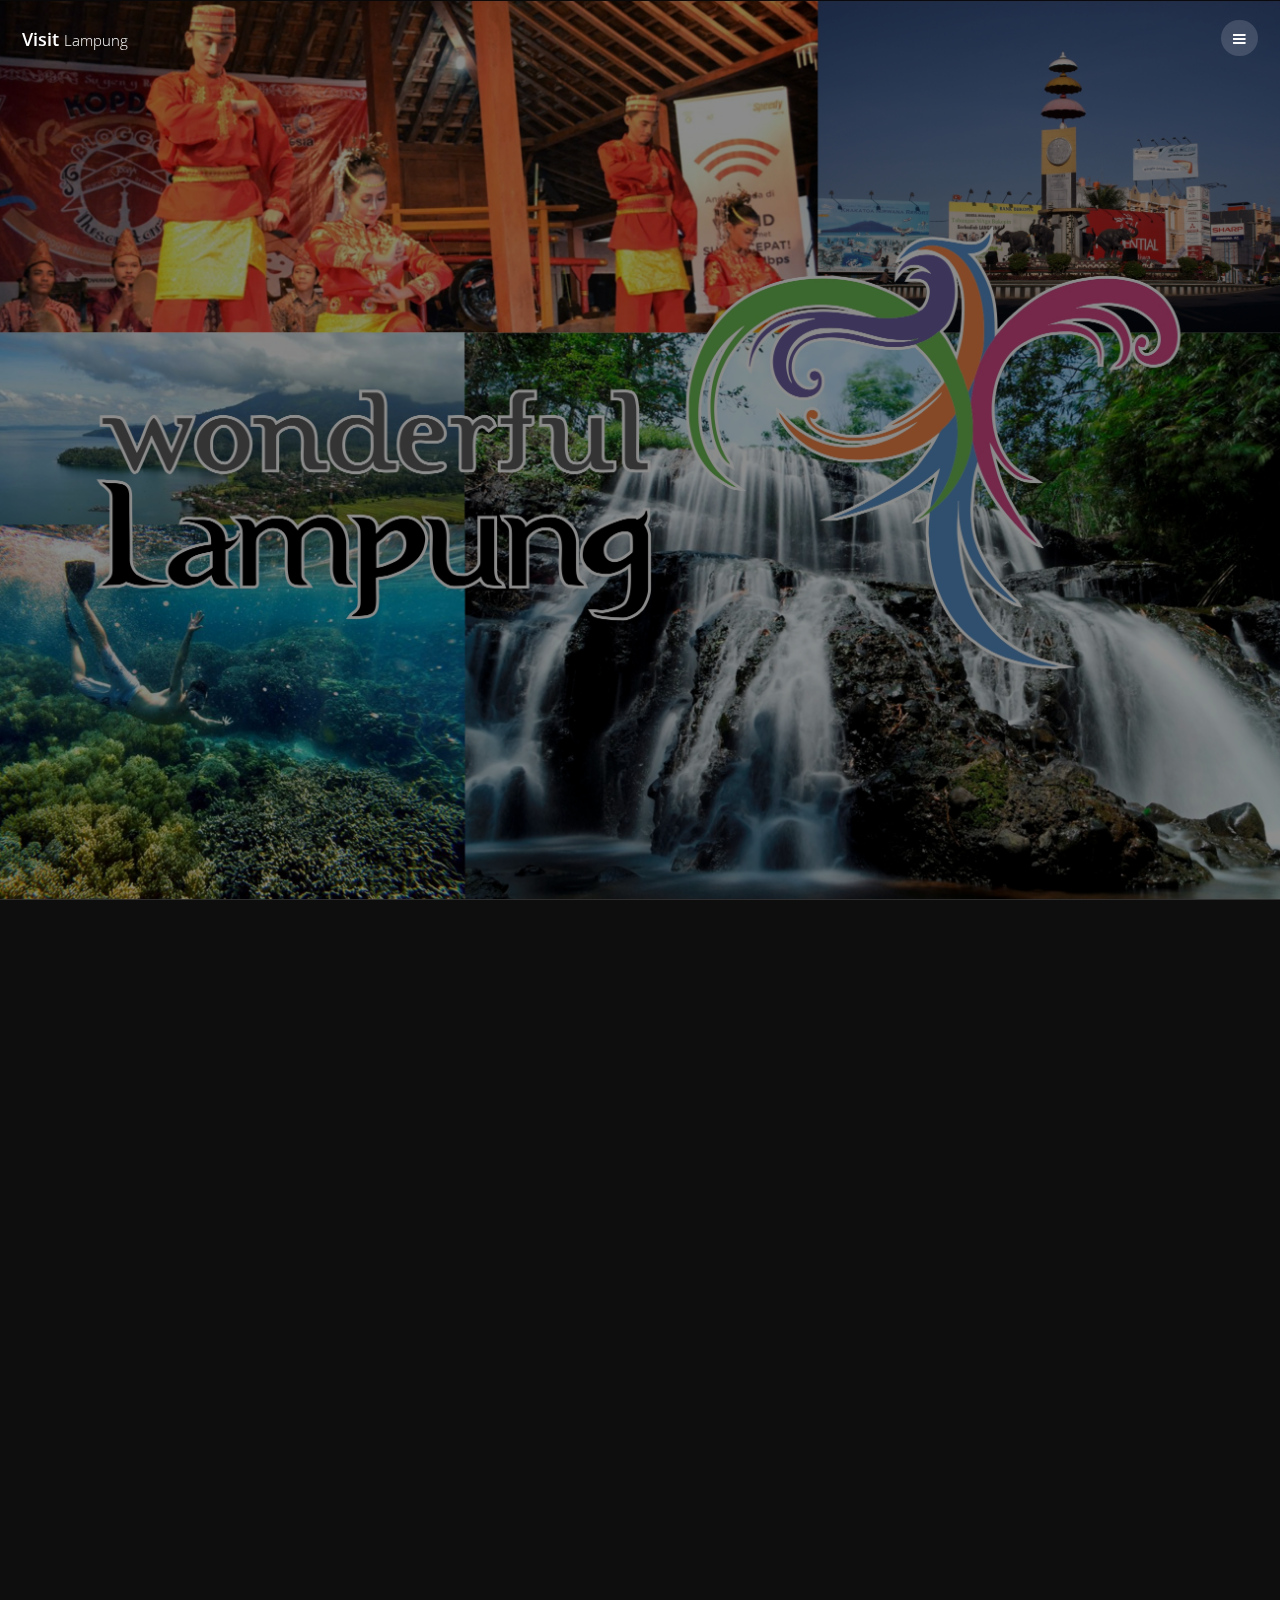
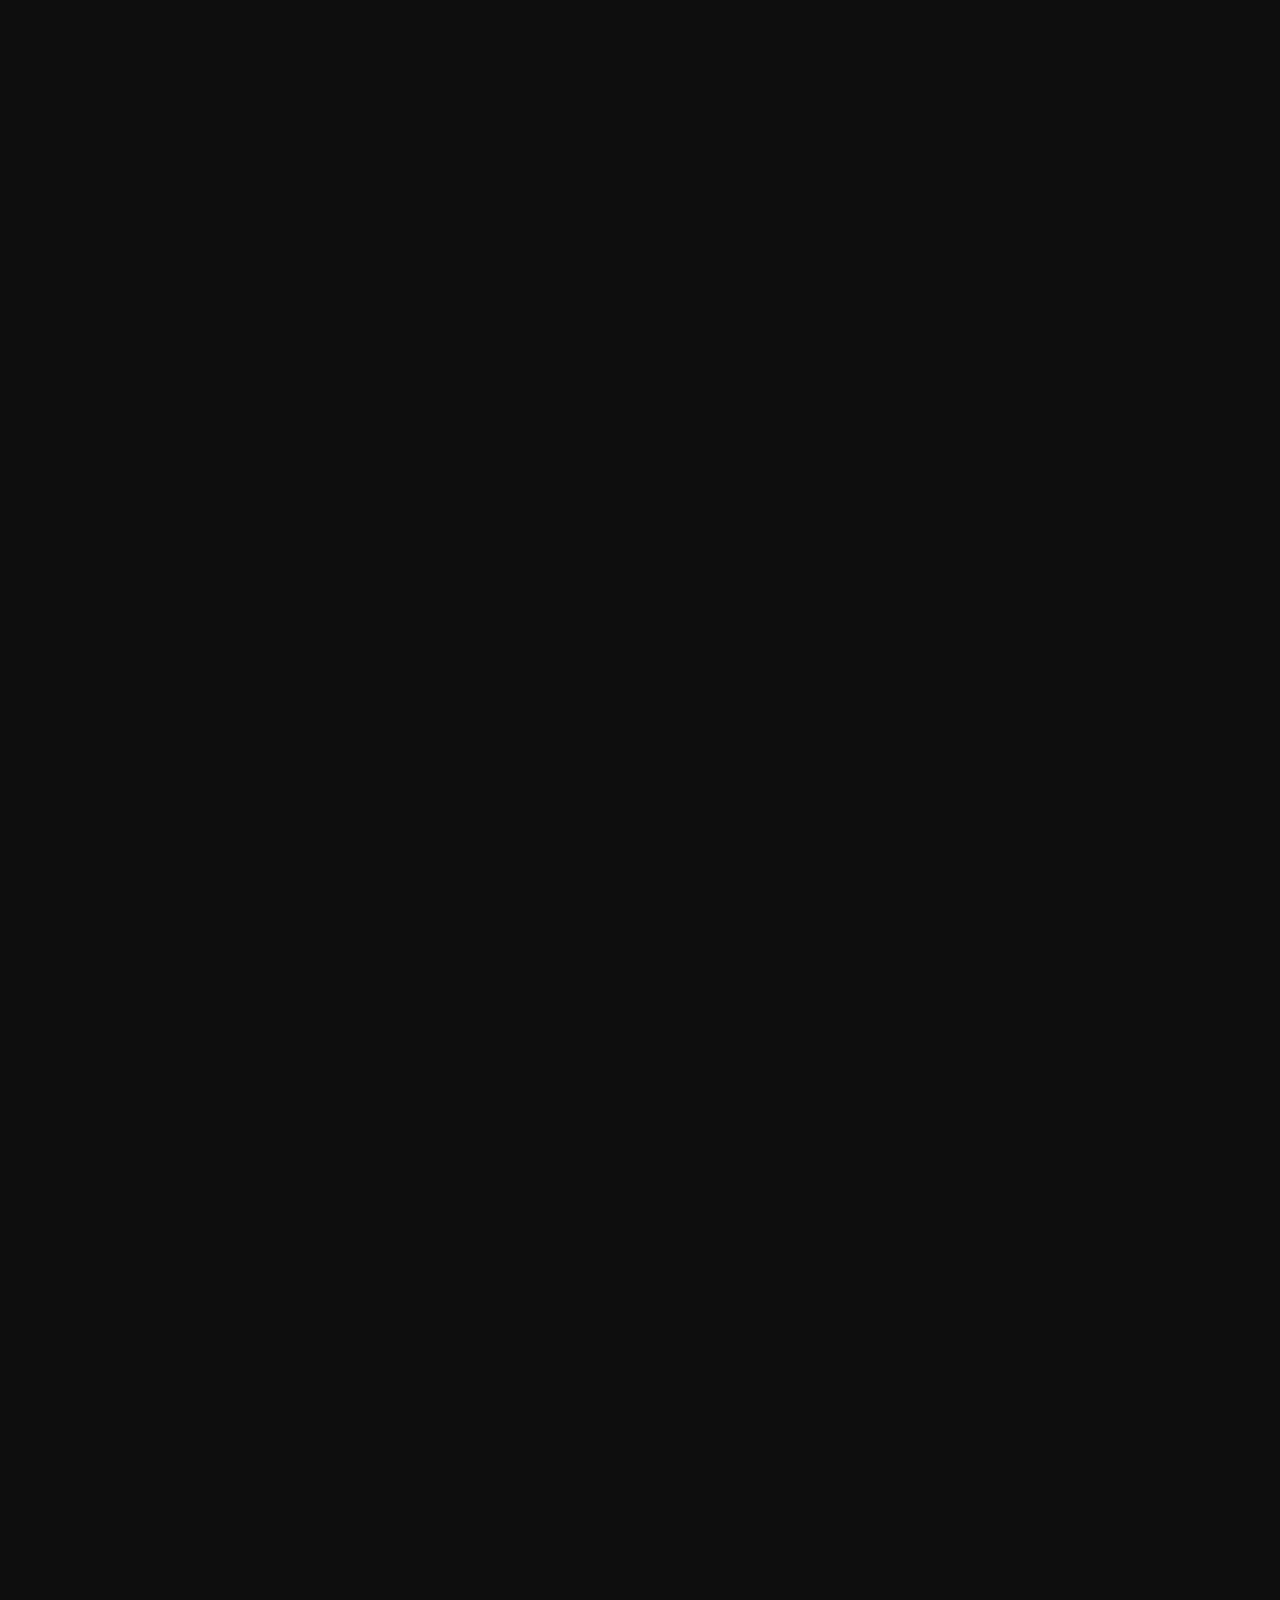
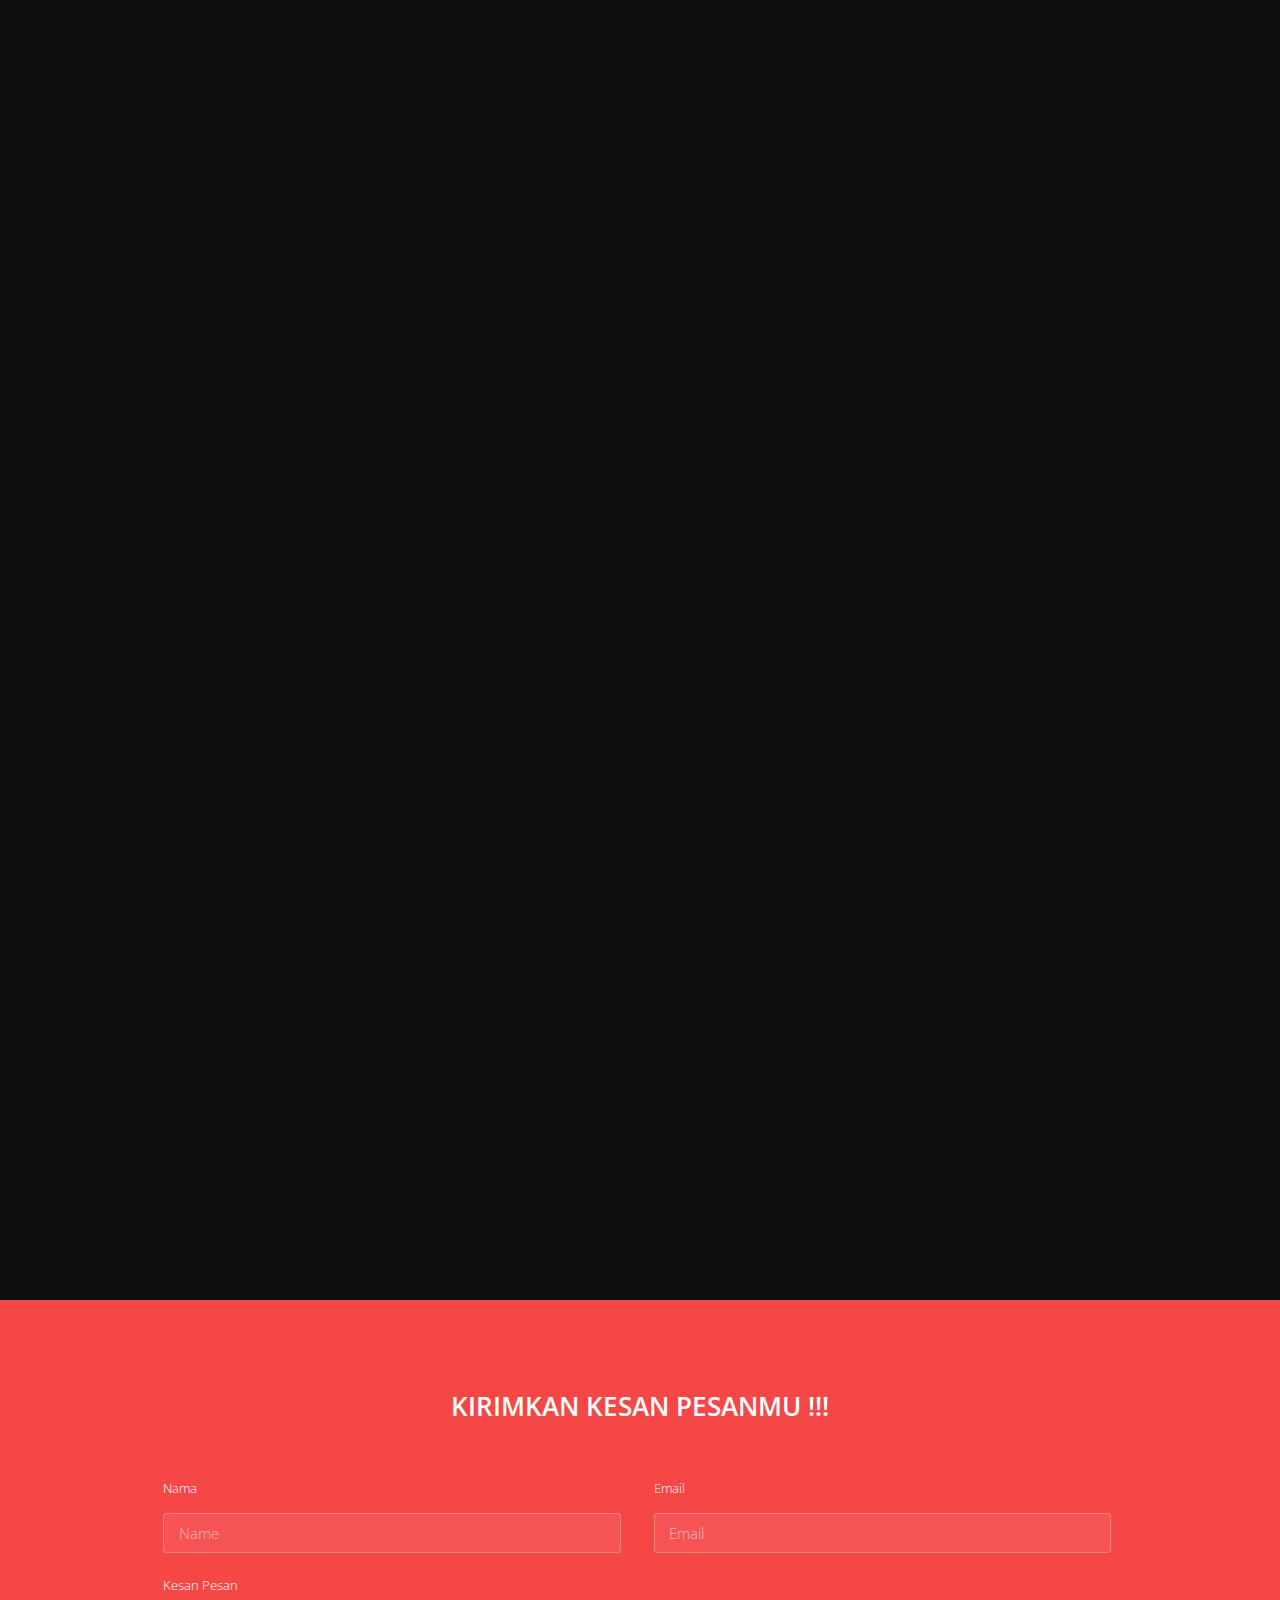
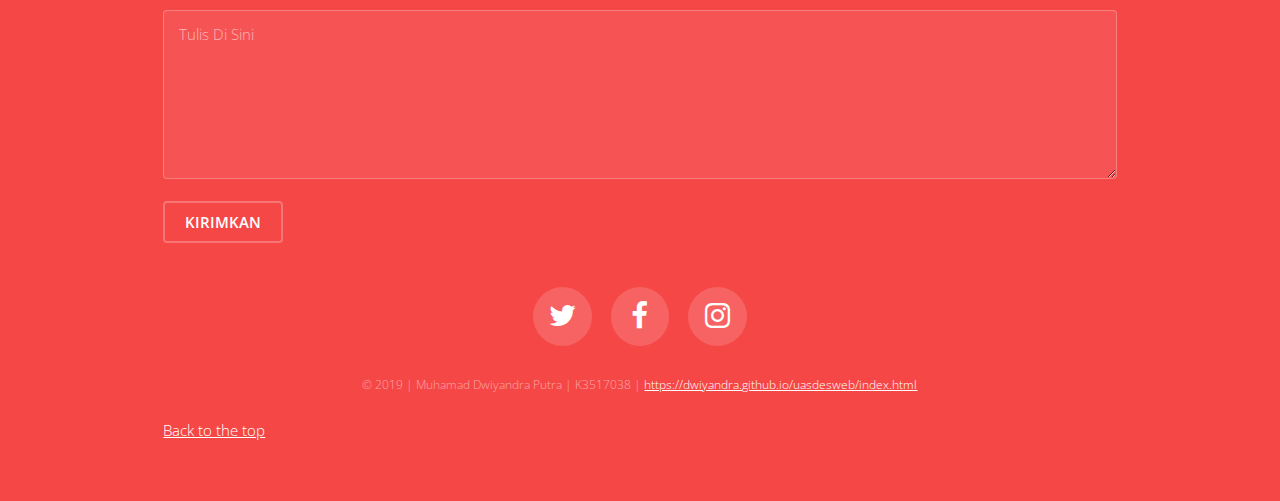
==== commit ba582729: "Add files via upload" ====
--- a/index.html
+++ b/index.html
@@ -161,7 +161,7 @@
 					</ul>
 
 					<div class="copyright">
-						&copy; 2019 | Muhamad Dwiyandra Putra | K3517038.
+						&copy; 2019 | Muhamad Dwiyandra Putra | K3517038 | <a href="https://dwiyandra.github.io/uasdesweb/index.html">https://dwiyandra.github.io/uasdesweb/index.html</a>
 					</div>
 					<a href="#one" class="more">Back to the top</a>
 
